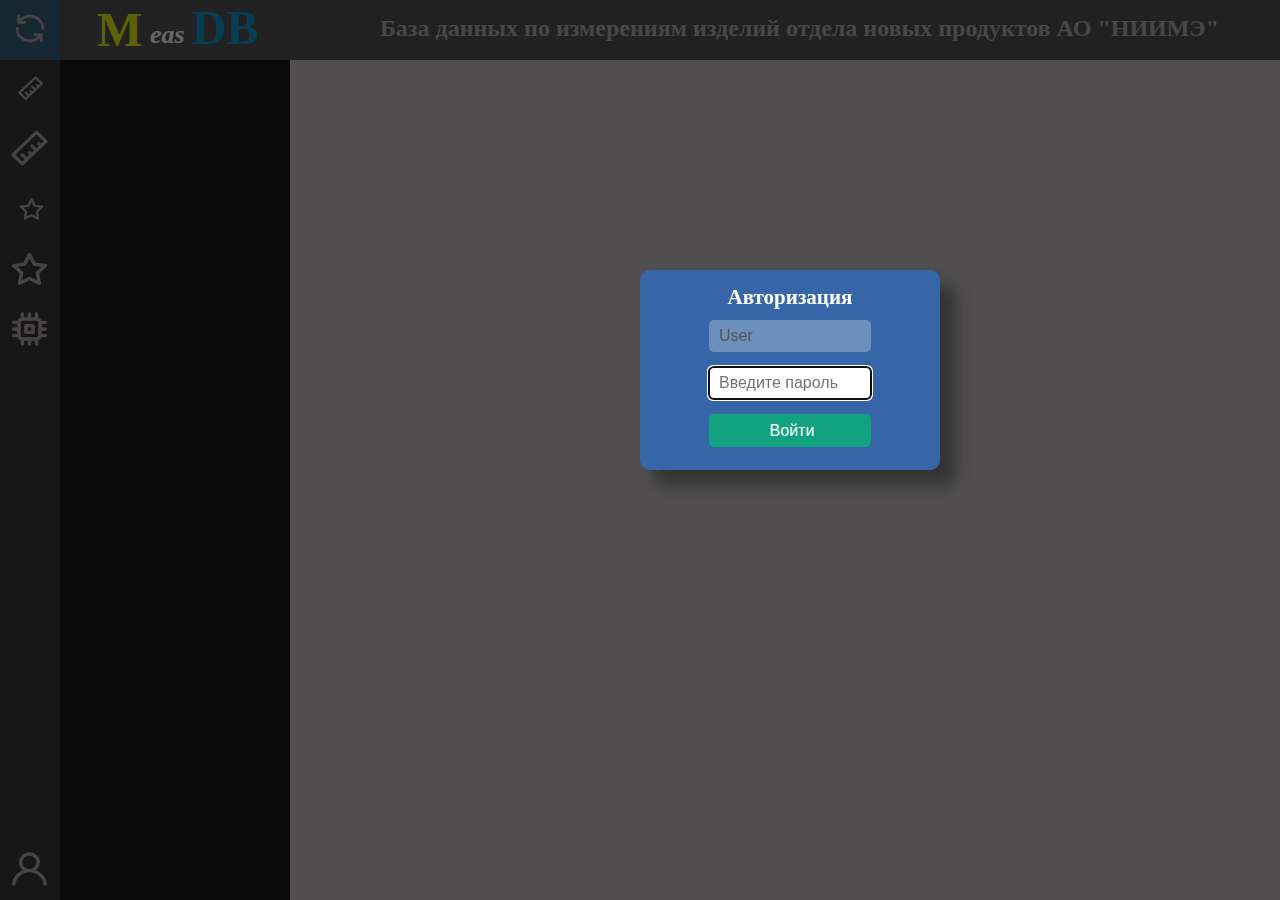
==== index.html @ b217671c "first commit" ====
<!DOCTYPE html>
<html lang="en">

<head>
    <meta charset="UTF-8">
    <meta name="viewp ort" content="width=device-width, initial-scale=1.0">
    <link rel="stylesheet" href="css/style.css">
    <link rel="stylesheet" href="fonts/fontawesome-free/css/all.min.css">
    <!-- <script src="js/jquery-3.5.1.min.js"></script> -->
    <title>MeasDB</title>
</head>

<body>
    <div class="Header_Panel">
        <span class="Logo1">M</span><span class="Logo2">eas</span><span class="Logo3">DB</span>
        <span class="hh">База данных по измерениям изделий отдела новых продуктов АО "НИИМЭ"</span>
        <span>
            <div class="Seach_box">введите строку<i class="fas fa-search search_icon"></i></div>
        </span>
        <i class="fas fa-phone-alt hh hh1"></i>
        <span class="hh hh1">&nbsp;&nbsp;&nbsp;&nbsp;&nbsp;+7(499) 219-70-66</span>
    </div>

    <div class="Menu_Panel">
        <button class="update_btn" onclick="Update_Btn_Click()" title="Обновить">
            <svg width="32" height="29" viewBox="2 0 30 29" xmlns="http://www.w3.org/2000/svg">
                <path
                    d="M26.285 19.3263H19.7656C19.384 19.3263 19.0179 19.4711 18.748 19.729C18.4781 19.9868 18.3265 20.3366 18.3265 20.7013C18.3265 21.0659 18.4781 21.4157 18.748 21.6735C19.0179 21.9314 19.384 22.0763 19.7656 22.0763H23.2196C21.6321 23.6613 19.5849 24.7566 17.3409 25.2214C15.0969 25.6863 12.7587 25.4995 10.6268 24.685C8.49476 23.8705 6.66636 22.4655 5.37649 20.6506C4.08661 18.8357 3.39419 16.6938 3.38818 14.5C3.38818 14.1353 3.23655 13.7856 2.96666 13.5277C2.69677 13.2699 2.33072 13.125 1.94903 13.125C1.56735 13.125 1.2013 13.2699 0.931403 13.5277C0.661511 13.7856 0.509888 14.1353 0.509888 14.5C0.517496 17.1851 1.34779 19.8093 2.8983 22.0488C4.44881 24.2883 6.65167 26.045 9.23505 27.1022C11.8184 28.1594 14.6692 28.4707 17.4357 27.9979C20.2021 27.525 22.7631 26.2886 24.8026 24.4413V26.875C24.8026 27.2397 24.9543 27.5894 25.2242 27.8473C25.4941 28.1051 25.8601 28.25 26.2418 28.25C26.6235 28.25 26.9895 28.1051 27.2594 27.8473C27.5293 27.5894 27.6809 27.2397 27.6809 26.875V20.6875C27.6774 20.3323 27.53 19.9921 27.2698 19.7383C27.0096 19.4846 26.6566 19.3369 26.285 19.3263ZM14.9013 0.75C11.2119 0.760054 7.66746 2.12351 5.00002 4.55875V2.125C5.00002 1.76033 4.84839 1.41059 4.5785 1.15273C4.30861 0.894866 3.94256 0.75 3.56087 0.75C3.17919 0.75 2.81314 0.894866 2.54325 1.15273C2.27335 1.41059 2.12173 1.76033 2.12173 2.125V8.3125C2.12173 8.67717 2.27335 9.02691 2.54325 9.28477C2.81314 9.54264 3.17919 9.6875 3.56087 9.6875H10.037C10.4187 9.6875 10.7848 9.54264 11.0547 9.28477C11.3245 9.02691 11.4762 8.67717 11.4762 8.3125C11.4762 7.94783 11.3245 7.59809 11.0547 7.34023C10.7848 7.08237 10.4187 6.9375 10.037 6.9375H6.58308C8.16968 5.35332 10.2156 4.25831 12.4582 3.79302C14.7009 3.32774 17.0379 3.5134 19.1693 4.32619C21.3007 5.13897 23.1292 6.54179 24.4202 8.35458C25.7111 10.1674 26.4056 12.3074 26.4145 14.5C26.4145 14.8647 26.5661 15.2144 26.836 15.4723C27.1059 15.7301 27.4719 15.875 27.8536 15.875C28.2353 15.875 28.6014 15.7301 28.8713 15.4723C29.1412 15.2144 29.2928 14.8647 29.2928 14.5C29.2928 12.6943 28.9205 10.9063 28.1973 9.2381C27.4741 7.56988 26.414 6.05409 25.0776 4.77728C23.7412 3.50048 22.1547 2.48766 20.4087 1.79666C18.6626 1.10565 16.7912 0.75 14.9013 0.75Z" />
            </svg>
        </button>
        

        <button class="menu_buttons" onclick="Menu_Btn_Click(event, id)" id="Meas_Btn_m" title="Измерения, краткая информация">
            <svg width="28" height="39" viewBox="2 0 41 39" xmlns="http://www.w3.org/2000/svg">
                <path
                    d="M38.1044 11.1904L28.7544 2.20632C28.5986 2.0592 28.4139 1.94281 28.2109 1.86382C28.0078 1.78483 27.7904 1.74479 27.571 1.746C27.1338 1.74775 26.7148 1.91307 26.4044 2.20632L2.73771 24.6666C2.42729 24.964 2.25305 25.3663 2.25305 25.7857C2.25305 26.205 2.42729 26.6073 2.73771 26.9047L12.171 35.8889C12.3268 36.036 12.5115 36.1524 12.7145 36.2313C12.9176 36.3103 13.135 36.3504 13.3544 36.3492C13.7916 36.3474 14.2106 36.1821 14.521 35.8889L19.2377 31.3968L33.3877 17.9206L38.1044 13.4285C38.4148 13.1311 38.589 12.7288 38.589 12.3095C38.589 11.8901 38.4148 11.4878 38.1044 11.1904ZM32.2044 14.5555L31.021 13.4285C30.7088 13.1329 30.2864 12.967 29.846 12.967C29.4057 12.967 28.9833 13.1329 28.671 13.4285C28.5148 13.5761 28.3908 13.7517 28.3062 13.9451C28.2216 14.1385 28.178 14.346 28.178 14.5555C28.178 14.7651 28.2216 14.9725 28.3062 15.166C28.3908 15.3594 28.5148 15.5349 28.671 15.6825L29.8544 16.8095L27.4877 19.0476L23.9544 15.6825C23.6355 15.4225 23.2254 15.2866 22.806 15.302C22.3865 15.3174 21.9886 15.4831 21.6918 15.7657C21.3949 16.0484 21.2211 16.4274 21.2049 16.8269C21.1887 17.2264 21.3313 17.6169 21.6044 17.9206L25.1377 21.2857L22.771 23.5396L21.6044 22.4127C21.2905 22.1138 20.8649 21.9459 20.421 21.9459C19.9772 21.9459 19.5515 22.1138 19.2377 22.4127C18.9239 22.7116 18.7476 23.1169 18.7476 23.5396C18.7476 23.9624 18.9239 24.3677 19.2377 24.6666L20.421 25.7777L18.071 28.0317L14.521 24.6666C14.2088 24.371 13.7864 24.2051 13.346 24.2051C12.9057 24.2051 12.4833 24.371 12.171 24.6666C11.8606 24.964 11.6864 25.3663 11.6864 25.7857C11.6864 26.205 11.8606 26.6073 12.171 26.9047L15.7044 30.2698L13.3544 32.5238L6.27104 25.7777L27.4877 5.5714L34.571 12.3174L32.2044 14.5555Z" />
            </svg>
        </button>

        <button class="menu_buttons" onclick="Menu_Btn_Click(event, id)" id="Meas_Btn" title="Измерения, полная информация">
            <svg width="43" height="39" viewBox="2 0 41 39" xmlns="http://www.w3.org/2000/svg">
                <path
                    d="M38.1044 11.1904L28.7544 2.20632C28.5986 2.0592 28.4139 1.94281 28.2109 1.86382C28.0078 1.78483 27.7904 1.74479 27.571 1.746C27.1338 1.74775 26.7148 1.91307 26.4044 2.20632L2.73771 24.6666C2.42729 24.964 2.25305 25.3663 2.25305 25.7857C2.25305 26.205 2.42729 26.6073 2.73771 26.9047L12.171 35.8889C12.3268 36.036 12.5115 36.1524 12.7145 36.2313C12.9176 36.3103 13.135 36.3504 13.3544 36.3492C13.7916 36.3474 14.2106 36.1821 14.521 35.8889L19.2377 31.3968L33.3877 17.9206L38.1044 13.4285C38.4148 13.1311 38.589 12.7288 38.589 12.3095C38.589 11.8901 38.4148 11.4878 38.1044 11.1904ZM32.2044 14.5555L31.021 13.4285C30.7088 13.1329 30.2864 12.967 29.846 12.967C29.4057 12.967 28.9833 13.1329 28.671 13.4285C28.5148 13.5761 28.3908 13.7517 28.3062 13.9451C28.2216 14.1385 28.178 14.346 28.178 14.5555C28.178 14.7651 28.2216 14.9725 28.3062 15.166C28.3908 15.3594 28.5148 15.5349 28.671 15.6825L29.8544 16.8095L27.4877 19.0476L23.9544 15.6825C23.6355 15.4225 23.2254 15.2866 22.806 15.302C22.3865 15.3174 21.9886 15.4831 21.6918 15.7657C21.3949 16.0484 21.2211 16.4274 21.2049 16.8269C21.1887 17.2264 21.3313 17.6169 21.6044 17.9206L25.1377 21.2857L22.771 23.5396L21.6044 22.4127C21.2905 22.1138 20.8649 21.9459 20.421 21.9459C19.9772 21.9459 19.5515 22.1138 19.2377 22.4127C18.9239 22.7116 18.7476 23.1169 18.7476 23.5396C18.7476 23.9624 18.9239 24.3677 19.2377 24.6666L20.421 25.7777L18.071 28.0317L14.521 24.6666C14.2088 24.371 13.7864 24.2051 13.346 24.2051C12.9057 24.2051 12.4833 24.371 12.171 24.6666C11.8606 24.964 11.6864 25.3663 11.6864 25.7857C11.6864 26.205 11.8606 26.6073 12.171 26.9047L15.7044 30.2698L13.3544 32.5238L6.27104 25.7777L27.4877 5.5714L34.571 12.3174L32.2044 14.5555Z" />
            </svg>
        </button>

        <button class="menu_buttons" onclick="Menu_Btn_Click(event, id)" id="Attest_Btn_m" title="Аттестации, краткая информация">
            <svg width="25" height="32" viewBox="0 0 37 32" xmlns="http://www.w3.org/2000/svg">
                <path
                    d="M36.0176 12.1167C35.9068 11.8118 35.7053 11.5441 35.4375 11.3459C35.1696 11.1477 34.8471 11.0275 34.5088 11L24.5264 9.61669L20.0527 1.00003C19.909 0.718243 19.6847 0.480598 19.4055 0.314317C19.1262 0.148037 18.8033 0.059845 18.4737 0.059845C18.1441 0.059845 17.8212 0.148037 17.542 0.314317C17.2627 0.480598 17.0384 0.718243 16.8948 1.00003L12.4211 9.60003L2.43864 11C2.11394 11.0439 1.80868 11.1733 1.5575 11.3736C1.30631 11.574 1.11927 11.8372 1.01758 12.1334C0.924505 12.4228 0.916152 12.7309 0.993422 13.0245C1.07069 13.3181 1.23067 13.5862 1.45618 13.8L8.70179 20.4667L6.94741 29.9334C6.88478 30.2458 6.91757 30.5688 7.04192 30.8641C7.16627 31.1594 7.37698 31.4148 7.64916 31.6C7.91446 31.7802 8.22736 31.8866 8.55275 31.9072C8.87815 31.9278 9.20315 31.8618 9.49127 31.7167L18.4737 27.2667L27.4211 31.7334C27.6673 31.8653 27.9454 31.9342 28.2281 31.9334C28.5997 31.9346 28.9622 31.8237 29.2632 31.6167C29.5354 31.4315 29.7461 31.1761 29.8704 30.8808C29.9948 30.5855 30.0276 30.2625 29.9649 29.95L28.2106 20.4834L35.4562 13.8167C35.7095 13.6128 35.8967 13.3449 35.9961 13.0439C36.0954 12.743 36.1029 12.4215 36.0176 12.1167ZM25.2281 18.7834C25.0224 18.9724 24.8684 19.2064 24.7797 19.465C24.6911 19.7235 24.6703 19.9988 24.7193 20.2667L25.9825 27.25L19.386 23.9167C19.1322 23.7883 18.849 23.7211 18.5614 23.7211C18.2739 23.7211 17.9907 23.7883 17.7369 23.9167L11.1404 27.25L12.4035 20.2667C12.4526 19.9988 12.4318 19.7235 12.3431 19.465C12.2545 19.2064 12.1005 18.9724 11.8948 18.7834L6.63162 13.7834L14.0176 12.7667C14.3018 12.7291 14.572 12.6259 14.8044 12.4661C15.0369 12.3063 15.2245 12.0948 15.3509 11.85L18.4737 5.50003L21.772 11.8667C21.8984 12.1114 22.086 12.323 22.3185 12.4828C22.5509 12.6426 22.8211 12.7458 23.1053 12.7834L30.4913 13.8L25.2281 18.7834Z" />
            </svg>
        </button>

        <button class="menu_buttons" onclick="Menu_Btn_Click(event, id)" id="Attest_Btn" title="Аттестации, полная информация">
            <svg width="39" height="32" viewBox="2 0 37 32" xmlns="http://www.w3.org/2000/svg">
                <path
                    d="M36.0176 12.1167C35.9068 11.8118 35.7053 11.5441 35.4375 11.3459C35.1696 11.1477 34.8471 11.0275 34.5088 11L24.5264 9.61669L20.0527 1.00003C19.909 0.718243 19.6847 0.480598 19.4055 0.314317C19.1262 0.148037 18.8033 0.059845 18.4737 0.059845C18.1441 0.059845 17.8212 0.148037 17.542 0.314317C17.2627 0.480598 17.0384 0.718243 16.8948 1.00003L12.4211 9.60003L2.43864 11C2.11394 11.0439 1.80868 11.1733 1.5575 11.3736C1.30631 11.574 1.11927 11.8372 1.01758 12.1334C0.924505 12.4228 0.916152 12.7309 0.993422 13.0245C1.07069 13.3181 1.23067 13.5862 1.45618 13.8L8.70179 20.4667L6.94741 29.9334C6.88478 30.2458 6.91757 30.5688 7.04192 30.8641C7.16627 31.1594 7.37698 31.4148 7.64916 31.6C7.91446 31.7802 8.22736 31.8866 8.55275 31.9072C8.87815 31.9278 9.20315 31.8618 9.49127 31.7167L18.4737 27.2667L27.4211 31.7334C27.6673 31.8653 27.9454 31.9342 28.2281 31.9334C28.5997 31.9346 28.9622 31.8237 29.2632 31.6167C29.5354 31.4315 29.7461 31.1761 29.8704 30.8808C29.9948 30.5855 30.0276 30.2625 29.9649 29.95L28.2106 20.4834L35.4562 13.8167C35.7095 13.6128 35.8967 13.3449 35.9961 13.0439C36.0954 12.743 36.1029 12.4215 36.0176 12.1167ZM25.2281 18.7834C25.0224 18.9724 24.8684 19.2064 24.7797 19.465C24.6911 19.7235 24.6703 19.9988 24.7193 20.2667L25.9825 27.25L19.386 23.9167C19.1322 23.7883 18.849 23.7211 18.5614 23.7211C18.2739 23.7211 17.9907 23.7883 17.7369 23.9167L11.1404 27.25L12.4035 20.2667C12.4526 19.9988 12.4318 19.7235 12.3431 19.465C12.2545 19.2064 12.1005 18.9724 11.8948 18.7834L6.63162 13.7834L14.0176 12.7667C14.3018 12.7291 14.572 12.6259 14.8044 12.4661C15.0369 12.3063 15.2245 12.0948 15.3509 11.85L18.4737 5.50003L21.772 11.8667C21.8984 12.1114 22.086 12.323 22.3185 12.4828C22.5509 12.6426 22.8211 12.7458 23.1053 12.7834L30.4913 13.8L25.2281 18.7834Z" />
            </svg>
        </button>

        <button class="menu_buttons" onclick="Menu_Btn_Click(event, id)" id="ETT_Btn" title="Платы ЭТТ">
            <svg width="45" height="40" viewBox="2 0 43 40" xmlns="http://www.w3.org/2000/svg">
                <path
                    d="M24.9825 15H17.965C17.4997 15 17.0534 15.1756 16.7244 15.4881C16.3954 15.8007 16.2106 16.2246 16.2106 16.6666V23.3333C16.2106 23.7753 16.3954 24.1993 16.7244 24.5118C17.0534 24.8244 17.4997 25 17.965 25H24.9825C25.4478 25 25.894 24.8244 26.223 24.5118C26.5521 24.1993 26.7369 23.7753 26.7369 23.3333V16.6666C26.7369 16.2246 26.5521 15.8007 26.223 15.4881C25.894 15.1756 25.4478 15 24.9825 15ZM23.2281 21.6666H19.7193V18.3333H23.2281V21.6666ZM37.2632 21.6666C37.7285 21.6666 38.1747 21.4911 38.5037 21.1785C38.8328 20.8659 39.0176 20.442 39.0176 20C39.0176 19.558 38.8328 19.134 38.5037 18.8215C38.1747 18.5089 37.7285 18.3333 37.2632 18.3333H33.7544V15H37.2632C37.7285 15 38.1747 14.8244 38.5037 14.5118C38.8328 14.1993 39.0176 13.7753 39.0176 13.3333C39.0176 12.8913 38.8328 12.4674 38.5037 12.1548C38.1747 11.8422 37.7285 11.6666 37.2632 11.6666H33.4386C33.1767 10.9677 32.7542 10.3328 32.202 9.80815C31.6497 9.28349 30.9814 8.88218 30.2457 8.63331V4.99998C30.2457 4.55795 30.0608 4.13403 29.7318 3.82147C29.4028 3.50891 28.9566 3.33331 28.4913 3.33331C28.026 3.33331 27.5797 3.50891 27.2507 3.82147C26.9217 4.13403 26.7369 4.55795 26.7369 4.99998V8.33331H23.2281V4.99998C23.2281 4.55795 23.0433 4.13403 22.7143 3.82147C22.3853 3.50891 21.939 3.33331 21.4737 3.33331C21.0084 3.33331 20.5622 3.50891 20.2332 3.82147C19.9042 4.13403 19.7193 4.55795 19.7193 4.99998V8.33331H16.2106V4.99998C16.2106 4.55795 16.0257 4.13403 15.6967 3.82147C15.3677 3.50891 14.9215 3.33331 14.4562 3.33331C13.9909 3.33331 13.5447 3.50891 13.2156 3.82147C12.8866 4.13403 12.7018 4.55795 12.7018 4.99998V8.63331C11.966 8.88218 11.2978 9.28349 10.7455 9.80815C10.1932 10.3328 9.77078 10.9677 9.50882 11.6666H5.68426C5.21896 11.6666 4.77273 11.8422 4.44372 12.1548C4.11471 12.4674 3.92987 12.8913 3.92987 13.3333C3.92987 13.7753 4.11471 14.1993 4.44372 14.5118C4.77273 14.8244 5.21896 15 5.68426 15H9.19303V18.3333H5.68426C5.21896 18.3333 4.77273 18.5089 4.44372 18.8215C4.11471 19.134 3.92987 19.558 3.92987 20C3.92987 20.442 4.11471 20.8659 4.44372 21.1785C4.77273 21.4911 5.21896 21.6666 5.68426 21.6666H9.19303V25H5.68426C5.21896 25 4.77273 25.1756 4.44372 25.4881C4.11471 25.8007 3.92987 26.2246 3.92987 26.6666C3.92987 27.1087 4.11471 27.5326 4.44372 27.8452C4.77273 28.1577 5.21896 28.3333 5.68426 28.3333H9.50882C9.77078 29.0323 10.1932 29.6672 10.7455 30.1918C11.2978 30.7165 11.966 31.1178 12.7018 31.3666V35C12.7018 35.442 12.8866 35.8659 13.2156 36.1785C13.5447 36.4911 13.9909 36.6666 14.4562 36.6666C14.9215 36.6666 15.3677 36.4911 15.6967 36.1785C16.0257 35.8659 16.2106 35.442 16.2106 35V31.6666H19.7193V35C19.7193 35.442 19.9042 35.8659 20.2332 36.1785C20.5622 36.4911 21.0084 36.6666 21.4737 36.6666C21.939 36.6666 22.3853 36.4911 22.7143 36.1785C23.0433 35.8659 23.2281 35.442 23.2281 35V31.6666H26.7369V35C26.7369 35.442 26.9217 35.8659 27.2507 36.1785C27.5797 36.4911 28.026 36.6666 28.4913 36.6666C28.9566 36.6666 29.4028 36.4911 29.7318 36.1785C30.0608 35.8659 30.2457 35.442 30.2457 35V31.3666C30.9814 31.1178 31.6497 30.7165 32.202 30.1918C32.7542 29.6672 33.1767 29.0323 33.4386 28.3333H37.2632C37.7285 28.3333 38.1747 28.1577 38.5037 27.8452C38.8328 27.5326 39.0176 27.1087 39.0176 26.6666C39.0176 26.2246 38.8328 25.8007 38.5037 25.4881C38.1747 25.1756 37.7285 25 37.2632 25H33.7544V21.6666H37.2632ZM30.2457 26.6666C30.2457 27.1087 30.0608 27.5326 29.7318 27.8452C29.4028 28.1577 28.9566 28.3333 28.4913 28.3333H14.4562C13.9909 28.3333 13.5447 28.1577 13.2156 27.8452C12.8866 27.5326 12.7018 27.1087 12.7018 26.6666V13.3333C12.7018 12.8913 12.8866 12.4674 13.2156 12.1548C13.5447 11.8422 13.9909 11.6666 14.4562 11.6666H28.4913C28.9566 11.6666 29.4028 11.8422 29.7318 12.1548C30.0608 12.4674 30.2457 12.8913 30.2457 13.3333V26.6666Z" />
            </svg>
        </button>


        <button class="login_btn" onclick="Login_Btn_Click()" title="Войти с паролем">
            <svg width="45" height="40" viewBox="2 0 43 40" xmlns="http://www.w3.org/2000/svg">
                <path
                    d="M27.9298 21.1833C29.6498 19.8977 30.9052 18.1349 31.5214 16.1399C32.1377 14.1449 32.084 12.0171 31.368 10.0524C30.652 8.08777 29.3092 6.38397 27.5264 5.17808C25.7436 3.97218 23.6095 3.32416 21.421 3.32416C19.2325 3.32416 17.0984 3.97218 15.3156 5.17808C13.5328 6.38397 12.19 8.08777 11.474 10.0524C10.758 12.0171 10.7044 14.1449 11.3206 16.1399C11.9368 18.1349 13.1923 19.8977 14.9122 21.1833C11.965 22.3051 9.39345 24.1656 7.4717 26.5665C5.54996 28.9675 4.35007 31.8188 3.99996 34.8166C3.97462 35.0355 3.9949 35.257 4.05966 35.4684C4.12441 35.6798 4.23236 35.8771 4.37735 36.0489C4.67017 36.3958 5.09607 36.618 5.56137 36.6666C6.02666 36.7153 6.49323 36.5863 6.85843 36.3081C7.22363 36.0299 7.45755 35.6253 7.50873 35.1833C7.89397 31.9253 9.52924 28.9163 12.1021 26.7313C14.675 24.5463 18.005 23.3384 21.4561 23.3384C24.9072 23.3384 28.2372 24.5463 30.8101 26.7313C33.383 28.9163 35.0182 31.9253 35.4035 35.1833C35.4512 35.5928 35.6569 35.9711 35.9809 36.245C36.3048 36.5189 36.7241 36.6691 37.1579 36.6666H37.3508C37.8107 36.6164 38.2311 36.3955 38.5202 36.0521C38.8094 35.7087 38.944 35.2706 38.8947 34.8333C38.5429 31.827 37.3366 28.9683 35.405 26.5637C33.4733 24.159 30.8893 22.2991 27.9298 21.1833ZM21.421 20C20.0331 20 18.6763 19.609 17.5223 18.8764C16.3682 18.1439 15.4688 17.1027 14.9376 15.8845C14.4065 14.6664 14.2675 13.3259 14.5383 12.0327C14.8091 10.7395 15.4774 9.55162 16.4589 8.61927C17.4403 7.68692 18.6907 7.05198 20.052 6.79475C21.4132 6.53751 22.8242 6.66954 24.1065 7.17412C25.3888 7.6787 26.4848 8.53319 27.2559 9.62952C28.027 10.7258 28.4386 12.0148 28.4386 13.3333C28.4386 15.1014 27.6992 16.7971 26.3832 18.0474C25.0671 19.2976 23.2822 20 21.421 20Z" />
            </svg>
        </button>
    </div>

    <div class="OKR_Panel" id="OKR_Pan"></div> 

    <div class="Table_div" id="Table_div1"></div>    
    
<!-- //////////////////////// * Форма регистрации * ////////////////////////// -->
    
    <div id="Gray_background" onclick="Background_Click()"></div> <!-- Для затемнения фона при вызове формы регистрации -->

    <div class="login_form" id="log_form">
        <form action="" onsubmit="return false">
            <label for="username">Авторизация</label>
            <div>
                <input id="username" type="text" name="Name" placeholder="User" value="User" disabled>
            </div>
            <div>                  
                <input id="password" type="password" name="Password" placeholder="Введите пароль" autofocus required="">
            </div>
            <div>
                <input id="submit" type="submit" onclick="Submit_Click()" value="Войти">
            </div>
        </form>
    </div>

<!-- ////////////////////////////////////////////////////////////////////////// -->    

    <script src="js/script.js"></script>
</body>

</html>
---- css/style.css ----
@font-face {
    font-family: 'Roboto1';
    src: url('../fonts/Roboto/Roboto.woff2') format('woff2'),
         url('../fonts/Roboto/Roboto.woff')  format('woff');	
    font-weight: normal;
    font-style: normal;         
}
@font-face {
    font-family: 'Roboto1';
    src: url('../fonts/Roboto/Robotobold.woff2') format('woff2'),
         url('../fonts/Roboto/Robotobold.woff')  format('woff');
    font-weight: bold;     
    font-style: normal;
}
@font-face {
    font-family: 'Magneto1';
    src: url('../fonts/Magneto/MagnetoBold.woff2') format('woff2'),
         url('../fonts/Magneto/MagnetoBold.woff')  format('woff'),
         url('../fonts/Magneto/MagnetoBold.ttf')  format('truetype');
    font-weight: bold;     
    font-style: normal;
}

body {
    font-family: Roboto1;
    font-weight: bold;
    /* font-style: italic; */
    background-color: #C6C1C1;
}

/* Верхняя панель */
.Header_Panel {
    position: absolute;
    left: 0px;
    top: 0px;
    width: 100%;
    height: 60px;
    font-family: Roboto1;
    font-weight: bold;
    background-color:#505050;    
}
.Logo1 {
    position: absolute;
    top: 2px;
    left: 97px;
    font-family: Magneto1;
    font-weight: bold;
    font-size: 48px;
    color: #dcf30c;
}
.Logo2 {
    position: absolute;
    top: 20px;
    left: 150px;
    font-style: italic;
    font-size: 26px;
    color: #ffffff;
}
.Logo3 {
    position: absolute;
    top: 0px;
    left: 192px;
    font-size: 48px;
    color: #1393ce;
}
.hh {
    position: absolute;
    left: 380px;
    top: 15px;
    font-size: 24px; 
    color: #B5ACAC; 
}
.hh1 {
    top: 20px;
    left: 1680px;
    font-size: 18px;
}
.Seach_box {
    box-sizing: border-box;
    position: absolute;
    left: 1350px;
    top: 15px;
    width: 250px;
    height: 30px;
    font-weight: normal;
    font-style: italic;
    font-size: 16px;        
    color: #777777;
    background-color: #B5ACAC;
    border: 5px;
    border-color: #0C0C0C;
    border-radius: 20px;
    padding: 5px 0 0 12px;
}
.search_icon {
    position: absolute;
    right: 10px;
    font-size: 18px;
}

/* Левая панель меню */
.Menu_Panel {
    position: absolute;
    left: 0px;
    top: 0px;
    width: 60px;
    /* height: 975px; */
    height: 100%;
    background-color:#353535;
}

.menu_buttons {
    position: relative;
    left: 0px;
    top: 60px;
    width: 60px;
    height: 60px;
    border-width: 0px;
    padding: 0px;
    background-color: #353535;
    fill:#aea6a8;
    /* transition: all 0.3s;*/
    padding-left: 3px;   
}
.menu_buttons:hover {
    fill:white;    
}
.menu_buttons:active {       
    outline: none;
}
.menu_buttons:focus {       
    outline: none;    
}
.menu_buttons.active {    
    fill:white;    
    border-left: 3px solid white;
    padding-left: 0px;    
}
.menu_buttons::-moz-focus-inner {
    border: 0;
}

.update_btn {
    position: absolute;
    left: 0px;
    top: 0px;
    width: 60px;
    height: 60px;
    border-width: 0px;
    padding: 0px;
    background-color: #375F7B;
    fill:#aea6a8;
    /* transition: all 0.3s;*/
    padding-left: 3px;
      
}
.update_btn:hover {
    fill:white;     
}
.update_btn:active {    
    background-color: rgb(134, 64, 64);    
    outline: none;
}
.update_btn:focus {
    outline: none;
}
.update_btn::-moz-focus-inner {
    border: 0;
}

.login_btn {
    position: absolute;
    left: 0px;
    bottom: 0px;
    width: 60px;
    height: 60px;
    border-width: 0px;
    padding: 0px;
    background-color: #353535;
    fill:#aea6a8;
    /* transition: all 0.3s;*/
    padding-left: 3px;
}
.login_btn:hover {
    fill:white;     
}
.login_btn:active {        
    outline: none;
}
.login_btn:focus {        
    outline: none;
}
.login_btn::-moz-focus-inner {
    border: 0;
}

.OKR_Panel {
    position: absolute;
    left: 60px;
    top: 60px;
    width: 230px;
    /* height: 915px; */
    height: calc(100% - 3.75rem);
    background-color:#181414;    
}
.OKR_buttons {    
    position: absolute;
    left: 0px;
    top: 0px;
    width: 230px;
    height: 30px;
    border-width: 0px;
    padding-left: 10px;
    font-family: Roboto1;
    font-weight: bold;
    font-size: 18px;
    text-align: left;
    color: #aea6a8;
    background-color:#181414;
}
.OKR_buttons:hover {
    color: white;
}
.OKR_buttons:active {
    outline: none;
}
.OKR_buttons:focus {
    outline: none;    
}
.OKR_buttons::-moz-focus-inner {
    border: 0;
}    
.OKR_buttons.active {
    color: white;
    background-color:#328E89;        
}
/* **************************** */

/* Таблица */
.Table_div {
    position: absolute;
    left: 290px;
    top: 60px;
    max-height: calc(100vh - 3.8rem);
    overflow-y: auto;
}
table thead,
table tbody {
    font-family: Roboto1;
    font-weight: normal;
    font-size: 15px;
    color: #000000;
}
table th, td {
    /* border: 0px solid #909090; */
    padding: 2px 7px 2px 7px;
}
table th {
    -moz-user-select: none;
    -khtml-user-select: none;
    -webkit-user-select: none;
    user-select: none;
    cursor: pointer;
    height: 50px;
    font-size: 17px;
    background:#909090;
}
.Cell_Chip td {
    background: #ffe5c3;
}
.Cell_Wafer td {
    background: #dfe3ff;
}
.Cell_ETT:nth-child(odd) {
    background: #C6C1C1;
}
.Cell_ETT:nth-child(even) {
    background: #beb2b2;
}
.Bold {
    font-weight: bold;
}
.Green {
    color: #0d8d58;
    font-weight: bold;
}
.Italic {
    color: #0a2e90;
    font-size: 14px;
    /* font-style: italic; */
} 

/* **************************** */

/* Окно авторизации */
.login_form {
    position: absolute;
    left: 50%;
    top: 30%;
    width: 300px;
    height: 185px;
    border-radius: 10px;
    background: rgb(51, 105, 177, 0.9);
    text-align: center;
    padding-top: 15px;
    font-family: Roboto1;
    font-size: 21px;
    color: white;
    box-shadow: 15px 15px 15px #333;
}
input[type="text"], 
input[type="password"],
input[type="submit"] {
    width: 150px;
    height: 30px;
    margin-top: 10px;
    margin-bottom: 5px;
    border-radius: 5px;
    padding-left: 10px;
    border-width: 0px;    
    font-size: 16px;
}
#submit {
    width: 162px;
    height: 33px;
    color: white;   
    background: #11a37f;    
}
#Gray_background {
    background-color: rgb(1, 1, 1, 0.6);
    position: fixed;
    left: 0;
    right: 0;
    top: 0;
    bottom: 0;
}
/* **************************** */
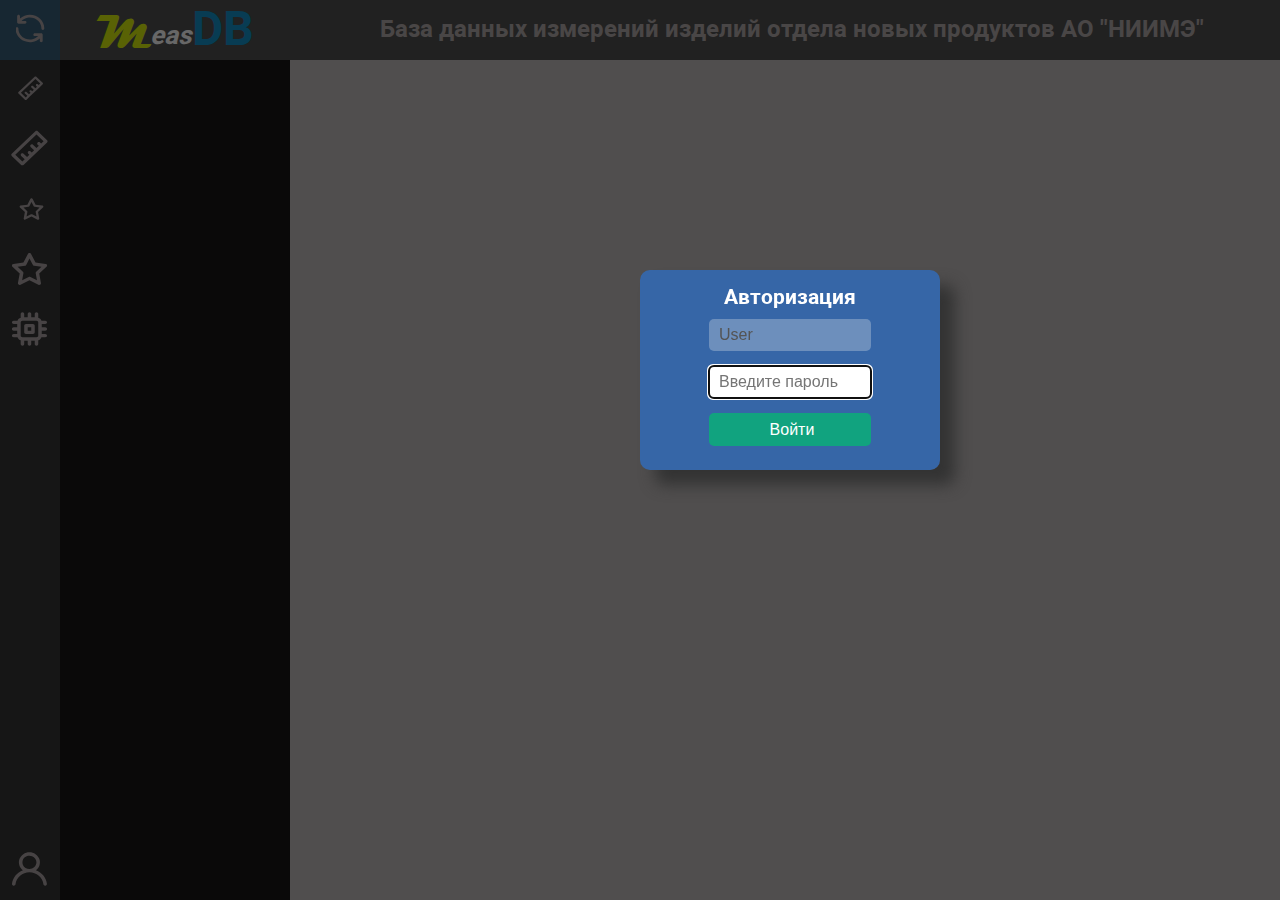
==== commit e8605982: "Change header" ====
--- a/index.html
+++ b/index.html
@@ -13,7 +13,7 @@
 <body>
     <div class="Header_Panel">
         <span class="Logo1">M</span><span class="Logo2">eas</span><span class="Logo3">DB</span>
-        <span class="hh">База данных по измерениям изделий отдела новых продуктов АО "НИИМЭ"</span>
+        <span class="hh">База данных измерений изделий отдела новых продуктов АО "НИИМЭ"</span>
         <span>
             <div class="Seach_box">введите строку<i class="fas fa-search search_icon"></i></div>
         </span>
--- a/fonts/fontawesome-free/css/all.min.css
+++ b/fonts/fontawesome-free/css/all.min.css
@@ -0,0 +1,5 @@
+/*!
+ * Font Awesome Free 5.13.0 by @fontawesome - https://fontawesome.com
+ * License - https://fontawesome.com/license/free (Icons: CC BY 4.0, Fonts: SIL OFL 1.1, Code: MIT License)
+ */
+.fa,.fab,.fad,.fal,.far,.fas{-moz-osx-font-smoothing:grayscale;-webkit-font-smoothing:antialiased;display:inline-block;font-style:normal;font-variant:normal;text-rendering:auto;line-height:1}.fa-lg{font-size:1.33333em;line-height:.75em;vertical-align:-.0667em}.fa-xs{font-size:.75em}.fa-sm{font-size:.875em}.fa-1x{font-size:1em}.fa-2x{font-size:2em}.fa-3x{font-size:3em}.fa-4x{font-size:4em}.fa-5x{font-size:5em}.fa-6x{font-size:6em}.fa-7x{font-size:7em}.fa-8x{font-size:8em}.fa-9x{font-size:9em}.fa-10x{font-size:10em}.fa-fw{text-align:center;width:1.25em}.fa-ul{list-style-type:none;margin-left:2.5em;padding-left:0}.fa-ul>li{position:relative}.fa-li{left:-2em;position:absolute;text-align:center;width:2em;line-height:inherit}.fa-border{border:.08em solid #eee;border-radius:.1em;padding:.2em .25em .15em}.fa-pull-left{float:left}.fa-pull-right{float:right}.fa.fa-pull-left,.fab.fa-pull-left,.fal.fa-pull-left,.far.fa-pull-left,.fas.fa-pull-left{margin-right:.3em}.fa.fa-pull-right,.fab.fa-pull-right,.fal.fa-pull-right,.far.fa-pull-right,.fas.fa-pull-right{margin-left:.3em}.fa-spin{-webkit-animation:fa-spin 2s linear infinite;animation:fa-spin 2s linear infinite}.fa-pulse{-webkit-animation:fa-spin 1s steps(8) infinite;animation:fa-spin 1s steps(8) infinite}@-webkit-keyframes fa-spin{0%{-webkit-transform:rotate(0deg);transform:rotate(0deg)}to{-webkit-transform:rotate(1turn);transform:rotate(1turn)}}@keyframes fa-spin{0%{-webkit-transform:rotate(0deg);transform:rotate(0deg)}to{-webkit-transform:rotate(1turn);transform:rotate(1turn)}}.fa-rotate-90{-ms-filter:"progid:DXImageTransform.Microsoft.BasicImage(rotation=1)";-webkit-transform:rotate(90deg);transform:rotate(90deg)}.fa-rotate-180{-ms-filter:"progid:DXImageTransform.Microsoft.BasicImage(rotation=2)";-webkit-transform:rotate(180deg);transform:rotate(180deg)}.fa-rotate-270{-ms-filter:"progid:DXImageTransform.Microsoft.BasicImage(rotation=3)";-webkit-transform:rotate(270deg);transform:rotate(270deg)}.fa-flip-horizontal{-ms-filter:"progid:DXImageTransform.Microsoft.BasicImage(rotation=0, mirror=1)";-webkit-transform:scaleX(-1);transform:scaleX(-1)}.fa-flip-vertical{-webkit-transform:scaleY(-1);transform:scaleY(-1)}.fa-flip-both,.fa-flip-horizontal.fa-flip-vertical,.fa-flip-vertical{-ms-filter:"progid:DXImageTransform.Microsoft.BasicImage(rotation=2, mirror=1)"}.fa-flip-both,.fa-flip-horizontal.fa-flip-vertical{-webkit-transform:scale(-1);transform:scale(-1)}:root .fa-flip-both,:root .fa-flip-horizontal,:root .fa-flip-vertical,:root .fa-rotate-90,:root .fa-rotate-180,:root .fa-rotate-270{-webkit-filter:none;filter:none}.fa-stack{display:inline-block;height:2em;line-height:2em;position:relative;vertical-align:middle;width:2.5em}.fa-stack-1x,.fa-stack-2x{left:0;position:absolute;text-align:center;width:100%}.fa-stack-1x{line-height:inherit}.fa-stack-2x{font-size:2em}.fa-inverse{color:#fff}.fa-500px:before{content:"\f26e"}.fa-accessible-icon:before{content:"\f368"}.fa-accusoft:before{content:"\f369"}.fa-acquisitions-incorporated:before{content:"\f6af"}.fa-ad:before{content:"\f641"}.fa-address-book:before{content:"\f2b9"}.fa-address-card:before{content:"\f2bb"}.fa-adjust:before{content:"\f042"}.fa-adn:before{content:"\f170"}.fa-adobe:before{content:"\f778"}.fa-adversal:before{content:"\f36a"}.fa-affiliatetheme:before{content:"\f36b"}.fa-air-freshener:before{content:"\f5d0"}.fa-airbnb:before{content:"\f834"}.fa-algolia:before{content:"\f36c"}.fa-align-center:before{content:"\f037"}.fa-align-justify:before{content:"\f039"}.fa-align-left:before{content:"\f036"}.fa-align-right:before{content:"\f038"}.fa-alipay:before{content:"\f642"}.fa-allergies:before{content:"\f461"}.fa-amazon:before{content:"\f270"}.fa-amazon-pay:before{content:"\f42c"}.fa-ambulance:before{content:"\f0f9"}.fa-american-sign-language-interpreting:before{content:"\f2a3"}.fa-amilia:before{content:"\f36d"}.fa-anchor:before{content:"\f13d"}.fa-android:before{content:"\f17b"}.fa-angellist:before{content:"\f209"}.fa-angle-double-down:before{content:"\f103"}.fa-angle-double-left:before{content:"\f100"}.fa-angle-double-right:before{content:"\f101"}.fa-angle-double-up:before{content:"\f102"}.fa-angle-down:before{content:"\f107"}.fa-angle-left:before{content:"\f104"}.fa-angle-right:before{content:"\f105"}.fa-angle-up:before{content:"\f106"}.fa-angry:before{content:"\f556"}.fa-angrycreative:before{content:"\f36e"}.fa-angular:before{content:"\f420"}.fa-ankh:before{content:"\f644"}.fa-app-store:before{content:"\f36f"}.fa-app-store-ios:before{content:"\f370"}.fa-apper:before{content:"\f371"}.fa-apple:before{content:"\f179"}.fa-apple-alt:before{content:"\f5d1"}.fa-apple-pay:before{content:"\f415"}.fa-archive:before{content:"\f187"}.fa-archway:before{content:"\f557"}.fa-arrow-alt-circle-down:before{content:"\f358"}.fa-arrow-alt-circle-left:before{content:"\f359"}.fa-arrow-alt-circle-right:before{content:"\f35a"}.fa-arrow-alt-circle-up:before{content:"\f35b"}.fa-arrow-circle-down:before{content:"\f0ab"}.fa-arrow-circle-left:before{content:"\f0a8"}.fa-arrow-circle-right:before{content:"\f0a9"}.fa-arrow-circle-up:before{content:"\f0aa"}.fa-arrow-down:before{content:"\f063"}.fa-arrow-left:before{content:"\f060"}.fa-arrow-right:before{content:"\f061"}.fa-arrow-up:before{content:"\f062"}.fa-arrows-alt:before{content:"\f0b2"}.fa-arrows-alt-h:before{content:"\f337"}.fa-arrows-alt-v:before{content:"\f338"}.fa-artstation:before{content:"\f77a"}.fa-assistive-listening-systems:before{content:"\f2a2"}.fa-asterisk:before{content:"\f069"}.fa-asymmetrik:before{content:"\f372"}.fa-at:before{content:"\f1fa"}.fa-atlas:before{content:"\f558"}.fa-atlassian:before{content:"\f77b"}.fa-atom:before{content:"\f5d2"}.fa-audible:before{content:"\f373"}.fa-audio-description:before{content:"\f29e"}.fa-autoprefixer:before{content:"\f41c"}.fa-avianex:before{content:"\f374"}.fa-aviato:before{content:"\f421"}.fa-award:before{content:"\f559"}.fa-aws:before{content:"\f375"}.fa-baby:before{content:"\f77c"}.fa-baby-carriage:before{content:"\f77d"}.fa-backspace:before{content:"\f55a"}.fa-backward:before{content:"\f04a"}.fa-bacon:before{content:"\f7e5"}.fa-bahai:before{content:"\f666"}.fa-balance-scale:before{content:"\f24e"}.fa-balance-scale-left:before{content:"\f515"}.fa-balance-scale-right:before{content:"\f516"}.fa-ban:before{content:"\f05e"}.fa-band-aid:before{content:"\f462"}.fa-bandcamp:before{content:"\f2d5"}.fa-barcode:before{content:"\f02a"}.fa-bars:before{content:"\f0c9"}.fa-baseball-ball:before{content:"\f433"}.fa-basketball-ball:before{content:"\f434"}.fa-bath:before{content:"\f2cd"}.fa-battery-empty:before{content:"\f244"}.fa-battery-full:before{content:"\f240"}.fa-battery-half:before{content:"\f242"}.fa-battery-quarter:before{content:"\f243"}.fa-battery-three-quarters:before{content:"\f241"}.fa-battle-net:before{content:"\f835"}.fa-bed:before{content:"\f236"}.fa-beer:before{content:"\f0fc"}.fa-behance:before{content:"\f1b4"}.fa-behance-square:before{content:"\f1b5"}.fa-bell:before{content:"\f0f3"}.fa-bell-slash:before{content:"\f1f6"}.fa-bezier-curve:before{content:"\f55b"}.fa-bible:before{content:"\f647"}.fa-bicycle:before{content:"\f206"}.fa-biking:before{content:"\f84a"}.fa-bimobject:before{content:"\f378"}.fa-binoculars:before{content:"\f1e5"}.fa-biohazard:before{content:"\f780"}.fa-birthday-cake:before{content:"\f1fd"}.fa-bitbucket:before{content:"\f171"}.fa-bitcoin:before{content:"\f379"}.fa-bity:before{content:"\f37a"}.fa-black-tie:before{content:"\f27e"}.fa-blackberry:before{content:"\f37b"}.fa-blender:before{content:"\f517"}.fa-blender-phone:before{content:"\f6b6"}.fa-blind:before{content:"\f29d"}.fa-blog:before{content:"\f781"}.fa-blogger:before{content:"\f37c"}.fa-blogger-b:before{content:"\f37d"}.fa-bluetooth:before{content:"\f293"}.fa-bluetooth-b:before{content:"\f294"}.fa-bold:before{content:"\f032"}.fa-bolt:before{content:"\f0e7"}.fa-bomb:before{content:"\f1e2"}.fa-bone:before{content:"\f5d7"}.fa-bong:before{content:"\f55c"}.fa-book:before{content:"\f02d"}.fa-book-dead:before{content:"\f6b7"}.fa-book-medical:before{content:"\f7e6"}.fa-book-open:before{content:"\f518"}.fa-book-reader:before{content:"\f5da"}.fa-bookmark:before{content:"\f02e"}.fa-bootstrap:before{content:"\f836"}.fa-border-all:before{content:"\f84c"}.fa-border-none:before{content:"\f850"}.fa-border-style:before{content:"\f853"}.fa-bowling-ball:before{content:"\f436"}.fa-box:before{content:"\f466"}.fa-box-open:before{content:"\f49e"}.fa-box-tissue:before{content:"\f95b"}.fa-boxes:before{content:"\f468"}.fa-braille:before{content:"\f2a1"}.fa-brain:before{content:"\f5dc"}.fa-bread-slice:before{content:"\f7ec"}.fa-briefcase:before{content:"\f0b1"}.fa-briefcase-medical:before{content:"\f469"}.fa-broadcast-tower:before{content:"\f519"}.fa-broom:before{content:"\f51a"}.fa-brush:before{content:"\f55d"}.fa-btc:before{content:"\f15a"}.fa-buffer:before{content:"\f837"}.fa-bug:before{content:"\f188"}.fa-building:before{content:"\f1ad"}.fa-bullhorn:before{content:"\f0a1"}.fa-bullseye:before{content:"\f140"}.fa-burn:before{content:"\f46a"}.fa-buromobelexperte:before{content:"\f37f"}.fa-bus:before{content:"\f207"}.fa-bus-alt:before{content:"\f55e"}.fa-business-time:before{content:"\f64a"}.fa-buy-n-large:before{content:"\f8a6"}.fa-buysellads:before{content:"\f20d"}.fa-calculator:before{content:"\f1ec"}.fa-calendar:before{content:"\f133"}.fa-calendar-alt:before{content:"\f073"}.fa-calendar-check:before{content:"\f274"}.fa-calendar-day:before{content:"\f783"}.fa-calendar-minus:before{content:"\f272"}.fa-calendar-plus:before{content:"\f271"}.fa-calendar-times:before{content:"\f273"}.fa-calendar-week:before{content:"\f784"}.fa-camera:before{content:"\f030"}.fa-camera-retro:before{content:"\f083"}.fa-campground:before{content:"\f6bb"}.fa-canadian-maple-leaf:before{content:"\f785"}.fa-candy-cane:before{content:"\f786"}.fa-cannabis:before{content:"\f55f"}.fa-capsules:before{content:"\f46b"}.fa-car:before{content:"\f1b9"}.fa-car-alt:before{content:"\f5de"}.fa-car-battery:before{content:"\f5df"}.fa-car-crash:before{content:"\f5e1"}.fa-car-side:before{content:"\f5e4"}.fa-caravan:before{content:"\f8ff"}.fa-caret-down:before{content:"\f0d7"}.fa-caret-left:before{content:"\f0d9"}.fa-caret-right:before{content:"\f0da"}.fa-caret-square-down:before{content:"\f150"}.fa-caret-square-left:before{content:"\f191"}.fa-caret-square-right:before{content:"\f152"}.fa-caret-square-up:before{content:"\f151"}.fa-caret-up:before{content:"\f0d8"}.fa-carrot:before{content:"\f787"}.fa-cart-arrow-down:before{content:"\f218"}.fa-cart-plus:before{content:"\f217"}.fa-cash-register:before{content:"\f788"}.fa-cat:before{content:"\f6be"}.fa-cc-amazon-pay:before{content:"\f42d"}.fa-cc-amex:before{content:"\f1f3"}.fa-cc-apple-pay:before{content:"\f416"}.fa-cc-diners-club:before{content:"\f24c"}.fa-cc-discover:before{content:"\f1f2"}.fa-cc-jcb:before{content:"\f24b"}.fa-cc-mastercard:before{content:"\f1f1"}.fa-cc-paypal:before{content:"\f1f4"}.fa-cc-stripe:before{content:"\f1f5"}.fa-cc-visa:before{content:"\f1f0"}.fa-centercode:before{content:"\f380"}.fa-centos:before{content:"\f789"}.fa-certificate:before{content:"\f0a3"}.fa-chair:before{content:"\f6c0"}.fa-chalkboard:before{content:"\f51b"}.fa-chalkboard-teacher:before{content:"\f51c"}.fa-charging-station:before{content:"\f5e7"}.fa-chart-area:before{content:"\f1fe"}.fa-chart-bar:before{content:"\f080"}.fa-chart-line:before{content:"\f201"}.fa-chart-pie:before{content:"\f200"}.fa-check:before{content:"\f00c"}.fa-check-circle:before{content:"\f058"}.fa-check-double:before{content:"\f560"}.fa-check-square:before{content:"\f14a"}.fa-cheese:before{content:"\f7ef"}.fa-chess:before{content:"\f439"}.fa-chess-bishop:before{content:"\f43a"}.fa-chess-board:before{content:"\f43c"}.fa-chess-king:before{content:"\f43f"}.fa-chess-knight:before{content:"\f441"}.fa-chess-pawn:before{content:"\f443"}.fa-chess-queen:before{content:"\f445"}.fa-chess-rook:before{content:"\f447"}.fa-chevron-circle-down:before{content:"\f13a"}.fa-chevron-circle-left:before{content:"\f137"}.fa-chevron-circle-right:before{content:"\f138"}.fa-chevron-circle-up:before{content:"\f139"}.fa-chevron-down:before{content:"\f078"}.fa-chevron-left:before{content:"\f053"}.fa-chevron-right:before{content:"\f054"}.fa-chevron-up:before{content:"\f077"}.fa-child:before{content:"\f1ae"}.fa-chrome:before{content:"\f268"}.fa-chromecast:before{content:"\f838"}.fa-church:before{content:"\f51d"}.fa-circle:before{content:"\f111"}.fa-circle-notch:before{content:"\f1ce"}.fa-city:before{content:"\f64f"}.fa-clinic-medical:before{content:"\f7f2"}.fa-clipboard:before{content:"\f328"}.fa-clipboard-check:before{content:"\f46c"}.fa-clipboard-list:before{content:"\f46d"}.fa-clock:before{content:"\f017"}.fa-clone:before{content:"\f24d"}.fa-closed-captioning:before{content:"\f20a"}.fa-cloud:before{content:"\f0c2"}.fa-cloud-download-alt:before{content:"\f381"}.fa-cloud-meatball:before{content:"\f73b"}.fa-cloud-moon:before{content:"\f6c3"}.fa-cloud-moon-rain:before{content:"\f73c"}.fa-cloud-rain:before{content:"\f73d"}.fa-cloud-showers-heavy:before{content:"\f740"}.fa-cloud-sun:before{content:"\f6c4"}.fa-cloud-sun-rain:before{content:"\f743"}.fa-cloud-upload-alt:before{content:"\f382"}.fa-cloudscale:before{content:"\f383"}.fa-cloudsmith:before{content:"\f384"}.fa-cloudversify:before{content:"\f385"}.fa-cocktail:before{content:"\f561"}.fa-code:before{content:"\f121"}.fa-code-branch:before{content:"\f126"}.fa-codepen:before{content:"\f1cb"}.fa-codiepie:before{content:"\f284"}.fa-coffee:before{content:"\f0f4"}.fa-cog:before{content:"\f013"}.fa-cogs:before{content:"\f085"}.fa-coins:before{content:"\f51e"}.fa-columns:before{content:"\f0db"}.fa-comment:before{content:"\f075"}.fa-comment-alt:before{content:"\f27a"}.fa-comment-dollar:before{content:"\f651"}.fa-comment-dots:before{content:"\f4ad"}.fa-comment-medical:before{content:"\f7f5"}.fa-comment-slash:before{content:"\f4b3"}.fa-comments:before{content:"\f086"}.fa-comments-dollar:before{content:"\f653"}.fa-compact-disc:before{content:"\f51f"}.fa-compass:before{content:"\f14e"}.fa-compress:before{content:"\f066"}.fa-compress-alt:before{content:"\f422"}.fa-compress-arrows-alt:before{content:"\f78c"}.fa-concierge-bell:before{content:"\f562"}.fa-confluence:before{content:"\f78d"}.fa-connectdevelop:before{content:"\f20e"}.fa-contao:before{content:"\f26d"}.fa-cookie:before{content:"\f563"}.fa-cookie-bite:before{content:"\f564"}.fa-copy:before{content:"\f0c5"}.fa-copyright:before{content:"\f1f9"}.fa-cotton-bureau:before{content:"\f89e"}.fa-couch:before{content:"\f4b8"}.fa-cpanel:before{content:"\f388"}.fa-creative-commons:before{content:"\f25e"}.fa-creative-commons-by:before{content:"\f4e7"}.fa-creative-commons-nc:before{content:"\f4e8"}.fa-creative-commons-nc-eu:before{content:"\f4e9"}.fa-creative-commons-nc-jp:before{content:"\f4ea"}.fa-creative-commons-nd:before{content:"\f4eb"}.fa-creative-commons-pd:before{content:"\f4ec"}.fa-creative-commons-pd-alt:before{content:"\f4ed"}.fa-creative-commons-remix:before{content:"\f4ee"}.fa-creative-commons-sa:before{content:"\f4ef"}.fa-creative-commons-sampling:before{content:"\f4f0"}.fa-creative-commons-sampling-plus:before{content:"\f4f1"}.fa-creative-commons-share:before{content:"\f4f2"}.fa-creative-commons-zero:before{content:"\f4f3"}.fa-credit-card:before{content:"\f09d"}.fa-critical-role:before{content:"\f6c9"}.fa-crop:before{content:"\f125"}.fa-crop-alt:before{content:"\f565"}.fa-cross:before{content:"\f654"}.fa-crosshairs:before{content:"\f05b"}.fa-crow:before{content:"\f520"}.fa-crown:before{content:"\f521"}.fa-crutch:before{content:"\f7f7"}.fa-css3:before{content:"\f13c"}.fa-css3-alt:before{content:"\f38b"}.fa-cube:before{content:"\f1b2"}.fa-cubes:before{content:"\f1b3"}.fa-cut:before{content:"\f0c4"}.fa-cuttlefish:before{content:"\f38c"}.fa-d-and-d:before{content:"\f38d"}.fa-d-and-d-beyond:before{content:"\f6ca"}.fa-dailymotion:before{content:"\f952"}.fa-dashcube:before{content:"\f210"}.fa-database:before{content:"\f1c0"}.fa-deaf:before{content:"\f2a4"}.fa-delicious:before{content:"\f1a5"}.fa-democrat:before{content:"\f747"}.fa-deploydog:before{content:"\f38e"}.fa-deskpro:before{content:"\f38f"}.fa-desktop:before{content:"\f108"}.fa-dev:before{content:"\f6cc"}.fa-deviantart:before{content:"\f1bd"}.fa-dharmachakra:before{content:"\f655"}.fa-dhl:before{content:"\f790"}.fa-diagnoses:before{content:"\f470"}.fa-diaspora:before{content:"\f791"}.fa-dice:before{content:"\f522"}.fa-dice-d20:before{content:"\f6cf"}.fa-dice-d6:before{content:"\f6d1"}.fa-dice-five:before{content:"\f523"}.fa-dice-four:before{content:"\f524"}.fa-dice-one:before{content:"\f525"}.fa-dice-six:before{content:"\f526"}.fa-dice-three:before{content:"\f527"}.fa-dice-two:before{content:"\f528"}.fa-digg:before{content:"\f1a6"}.fa-digital-ocean:before{content:"\f391"}.fa-digital-tachograph:before{content:"\f566"}.fa-directions:before{content:"\f5eb"}.fa-discord:before{content:"\f392"}.fa-discourse:before{content:"\f393"}.fa-disease:before{content:"\f7fa"}.fa-divide:before{content:"\f529"}.fa-dizzy:before{content:"\f567"}.fa-dna:before{content:"\f471"}.fa-dochub:before{content:"\f394"}.fa-docker:before{content:"\f395"}.fa-dog:before{content:"\f6d3"}.fa-dollar-sign:before{content:"\f155"}.fa-dolly:before{content:"\f472"}.fa-dolly-flatbed:before{content:"\f474"}.fa-donate:before{content:"\f4b9"}.fa-door-closed:before{content:"\f52a"}.fa-door-open:before{content:"\f52b"}.fa-dot-circle:before{content:"\f192"}.fa-dove:before{content:"\f4ba"}.fa-download:before{content:"\f019"}.fa-draft2digital:before{content:"\f396"}.fa-drafting-compass:before{content:"\f568"}.fa-dragon:before{content:"\f6d5"}.fa-draw-polygon:before{content:"\f5ee"}.fa-dribbble:before{content:"\f17d"}.fa-dribbble-square:before{content:"\f397"}.fa-dropbox:before{content:"\f16b"}.fa-drum:before{content:"\f569"}.fa-drum-steelpan:before{content:"\f56a"}.fa-drumstick-bite:before{content:"\f6d7"}.fa-drupal:before{content:"\f1a9"}.fa-dumbbell:before{content:"\f44b"}.fa-dumpster:before{content:"\f793"}.fa-dumpster-fire:before{content:"\f794"}.fa-dungeon:before{content:"\f6d9"}.fa-dyalog:before{content:"\f399"}.fa-earlybirds:before{content:"\f39a"}.fa-ebay:before{content:"\f4f4"}.fa-edge:before{content:"\f282"}.fa-edit:before{content:"\f044"}.fa-egg:before{content:"\f7fb"}.fa-eject:before{content:"\f052"}.fa-elementor:before{content:"\f430"}.fa-ellipsis-h:before{content:"\f141"}.fa-ellipsis-v:before{content:"\f142"}.fa-ello:before{content:"\f5f1"}.fa-ember:before{content:"\f423"}.fa-empire:before{content:"\f1d1"}.fa-envelope:before{content:"\f0e0"}.fa-envelope-open:before{content:"\f2b6"}.fa-envelope-open-text:before{content:"\f658"}.fa-envelope-square:before{content:"\f199"}.fa-envira:before{content:"\f299"}.fa-equals:before{content:"\f52c"}.fa-eraser:before{content:"\f12d"}.fa-erlang:before{content:"\f39d"}.fa-ethereum:before{content:"\f42e"}.fa-ethernet:before{content:"\f796"}.fa-etsy:before{content:"\f2d7"}.fa-euro-sign:before{content:"\f153"}.fa-evernote:before{content:"\f839"}.fa-exchange-alt:before{content:"\f362"}.fa-exclamation:before{content:"\f12a"}.fa-exclamation-circle:before{content:"\f06a"}.fa-exclamation-triangle:before{content:"\f071"}.fa-expand:before{content:"\f065"}.fa-expand-alt:before{content:"\f424"}.fa-expand-arrows-alt:before{content:"\f31e"}.fa-expeditedssl:before{content:"\f23e"}.fa-external-link-alt:before{content:"\f35d"}.fa-external-link-square-alt:before{content:"\f360"}.fa-eye:before{content:"\f06e"}.fa-eye-dropper:before{content:"\f1fb"}.fa-eye-slash:before{content:"\f070"}.fa-facebook:before{content:"\f09a"}.fa-facebook-f:before{content:"\f39e"}.fa-facebook-messenger:before{content:"\f39f"}.fa-facebook-square:before{content:"\f082"}.fa-fan:before{content:"\f863"}.fa-fantasy-flight-games:before{content:"\f6dc"}.fa-fast-backward:before{content:"\f049"}.fa-fast-forward:before{content:"\f050"}.fa-faucet:before{content:"\f905"}.fa-fax:before{content:"\f1ac"}.fa-feather:before{content:"\f52d"}.fa-feather-alt:before{content:"\f56b"}.fa-fedex:before{content:"\f797"}.fa-fedora:before{content:"\f798"}.fa-female:before{content:"\f182"}.fa-fighter-jet:before{content:"\f0fb"}.fa-figma:before{content:"\f799"}.fa-file:before{content:"\f15b"}.fa-file-alt:before{content:"\f15c"}.fa-file-archive:before{content:"\f1c6"}.fa-file-audio:before{content:"\f1c7"}.fa-file-code:before{content:"\f1c9"}.fa-file-contract:before{content:"\f56c"}.fa-file-csv:before{content:"\f6dd"}.fa-file-download:before{content:"\f56d"}.fa-file-excel:before{content:"\f1c3"}.fa-file-export:before{content:"\f56e"}.fa-file-image:before{content:"\f1c5"}.fa-file-import:before{content:"\f56f"}.fa-file-invoice:before{content:"\f570"}.fa-file-invoice-dollar:before{content:"\f571"}.fa-file-medical:before{content:"\f477"}.fa-file-medical-alt:before{content:"\f478"}.fa-file-pdf:before{content:"\f1c1"}.fa-file-powerpoint:before{content:"\f1c4"}.fa-file-prescription:before{content:"\f572"}.fa-file-signature:before{content:"\f573"}.fa-file-upload:before{content:"\f574"}.fa-file-video:before{content:"\f1c8"}.fa-file-word:before{content:"\f1c2"}.fa-fill:before{content:"\f575"}.fa-fill-drip:before{content:"\f576"}.fa-film:before{content:"\f008"}.fa-filter:before{content:"\f0b0"}.fa-fingerprint:before{content:"\f577"}.fa-fire:before{content:"\f06d"}.fa-fire-alt:before{content:"\f7e4"}.fa-fire-extinguisher:before{content:"\f134"}.fa-firefox:before{content:"\f269"}.fa-firefox-browser:before{content:"\f907"}.fa-first-aid:before{content:"\f479"}.fa-first-order:before{content:"\f2b0"}.fa-first-order-alt:before{content:"\f50a"}.fa-firstdraft:before{content:"\f3a1"}.fa-fish:before{content:"\f578"}.fa-fist-raised:before{content:"\f6de"}.fa-flag:before{content:"\f024"}.fa-flag-checkered:before{content:"\f11e"}.fa-flag-usa:before{content:"\f74d"}.fa-flask:before{content:"\f0c3"}.fa-flickr:before{content:"\f16e"}.fa-flipboard:before{content:"\f44d"}.fa-flushed:before{content:"\f579"}.fa-fly:before{content:"\f417"}.fa-folder:before{content:"\f07b"}.fa-folder-minus:before{content:"\f65d"}.fa-folder-open:before{content:"\f07c"}.fa-folder-plus:before{content:"\f65e"}.fa-font:before{content:"\f031"}.fa-font-awesome:before{content:"\f2b4"}.fa-font-awesome-alt:before{content:"\f35c"}.fa-font-awesome-flag:before{content:"\f425"}.fa-font-awesome-logo-full:before{content:"\f4e6"}.fa-fonticons:before{content:"\f280"}.fa-fonticons-fi:before{content:"\f3a2"}.fa-football-ball:before{content:"\f44e"}.fa-fort-awesome:before{content:"\f286"}.fa-fort-awesome-alt:before{content:"\f3a3"}.fa-forumbee:before{content:"\f211"}.fa-forward:before{content:"\f04e"}.fa-foursquare:before{content:"\f180"}.fa-free-code-camp:before{content:"\f2c5"}.fa-freebsd:before{content:"\f3a4"}.fa-frog:before{content:"\f52e"}.fa-frown:before{content:"\f119"}.fa-frown-open:before{content:"\f57a"}.fa-fulcrum:before{content:"\f50b"}.fa-funnel-dollar:before{content:"\f662"}.fa-futbol:before{content:"\f1e3"}.fa-galactic-republic:before{content:"\f50c"}.fa-galactic-senate:before{content:"\f50d"}.fa-gamepad:before{content:"\f11b"}.fa-gas-pump:before{content:"\f52f"}.fa-gavel:before{content:"\f0e3"}.fa-gem:before{content:"\f3a5"}.fa-genderless:before{content:"\f22d"}.fa-get-pocket:before{content:"\f265"}.fa-gg:before{content:"\f260"}.fa-gg-circle:before{content:"\f261"}.fa-ghost:before{content:"\f6e2"}.fa-gift:before{content:"\f06b"}.fa-gifts:before{content:"\f79c"}.fa-git:before{content:"\f1d3"}.fa-git-alt:before{content:"\f841"}.fa-git-square:before{content:"\f1d2"}.fa-github:before{content:"\f09b"}.fa-github-alt:before{content:"\f113"}.fa-github-square:before{content:"\f092"}.fa-gitkraken:before{content:"\f3a6"}.fa-gitlab:before{content:"\f296"}.fa-gitter:before{content:"\f426"}.fa-glass-cheers:before{content:"\f79f"}.fa-glass-martini:before{content:"\f000"}.fa-glass-martini-alt:before{content:"\f57b"}.fa-glass-whiskey:before{content:"\f7a0"}.fa-glasses:before{content:"\f530"}.fa-glide:before{content:"\f2a5"}.fa-glide-g:before{content:"\f2a6"}.fa-globe:before{content:"\f0ac"}.fa-globe-africa:before{content:"\f57c"}.fa-globe-americas:before{content:"\f57d"}.fa-globe-asia:before{content:"\f57e"}.fa-globe-europe:before{content:"\f7a2"}.fa-gofore:before{content:"\f3a7"}.fa-golf-ball:before{content:"\f450"}.fa-goodreads:before{content:"\f3a8"}.fa-goodreads-g:before{content:"\f3a9"}.fa-google:before{content:"\f1a0"}.fa-google-drive:before{content:"\f3aa"}.fa-google-play:before{content:"\f3ab"}.fa-google-plus:before{content:"\f2b3"}.fa-google-plus-g:before{content:"\f0d5"}.fa-google-plus-square:before{content:"\f0d4"}.fa-google-wallet:before{content:"\f1ee"}.fa-gopuram:before{content:"\f664"}.fa-graduation-cap:before{content:"\f19d"}.fa-gratipay:before{content:"\f184"}.fa-grav:before{content:"\f2d6"}.fa-greater-than:before{content:"\f531"}.fa-greater-than-equal:before{content:"\f532"}.fa-grimace:before{content:"\f57f"}.fa-grin:before{content:"\f580"}.fa-grin-alt:before{content:"\f581"}.fa-grin-beam:before{content:"\f582"}.fa-grin-beam-sweat:before{content:"\f583"}.fa-grin-hearts:before{content:"\f584"}.fa-grin-squint:before{content:"\f585"}.fa-grin-squint-tears:before{content:"\f586"}.fa-grin-stars:before{content:"\f587"}.fa-grin-tears:before{content:"\f588"}.fa-grin-tongue:before{content:"\f589"}.fa-grin-tongue-squint:before{content:"\f58a"}.fa-grin-tongue-wink:before{content:"\f58b"}.fa-grin-wink:before{content:"\f58c"}.fa-grip-horizontal:before{content:"\f58d"}.fa-grip-lines:before{content:"\f7a4"}.fa-grip-lines-vertical:before{content:"\f7a5"}.fa-grip-vertical:before{content:"\f58e"}.fa-gripfire:before{content:"\f3ac"}.fa-grunt:before{content:"\f3ad"}.fa-guitar:before{content:"\f7a6"}.fa-gulp:before{content:"\f3ae"}.fa-h-square:before{content:"\f0fd"}.fa-hacker-news:before{content:"\f1d4"}.fa-hacker-news-square:before{content:"\f3af"}.fa-hackerrank:before{content:"\f5f7"}.fa-hamburger:before{content:"\f805"}.fa-hammer:before{content:"\f6e3"}.fa-hamsa:before{content:"\f665"}.fa-hand-holding:before{content:"\f4bd"}.fa-hand-holding-heart:before{content:"\f4be"}.fa-hand-holding-medical:before{content:"\f95c"}.fa-hand-holding-usd:before{content:"\f4c0"}.fa-hand-holding-water:before{content:"\f4c1"}.fa-hand-lizard:before{content:"\f258"}.fa-hand-middle-finger:before{content:"\f806"}.fa-hand-paper:before{content:"\f256"}.fa-hand-peace:before{content:"\f25b"}.fa-hand-point-down:before{content:"\f0a7"}.fa-hand-point-left:before{content:"\f0a5"}.fa-hand-point-right:before{content:"\f0a4"}.fa-hand-point-up:before{content:"\f0a6"}.fa-hand-pointer:before{content:"\f25a"}.fa-hand-rock:before{content:"\f255"}.fa-hand-scissors:before{content:"\f257"}.fa-hand-sparkles:before{content:"\f95d"}.fa-hand-spock:before{content:"\f259"}.fa-hands:before{content:"\f4c2"}.fa-hands-helping:before{content:"\f4c4"}.fa-hands-wash:before{content:"\f95e"}.fa-handshake:before{content:"\f2b5"}.fa-handshake-alt-slash:before{content:"\f95f"}.fa-handshake-slash:before{content:"\f960"}.fa-hanukiah:before{content:"\f6e6"}.fa-hard-hat:before{content:"\f807"}.fa-hashtag:before{content:"\f292"}.fa-hat-cowboy:before{content:"\f8c0"}.fa-hat-cowboy-side:before{content:"\f8c1"}.fa-hat-wizard:before{content:"\f6e8"}.fa-hdd:before{content:"\f0a0"}.fa-head-side-cough:before{content:"\f961"}.fa-head-side-cough-slash:before{content:"\f962"}.fa-head-side-mask:before{content:"\f963"}.fa-head-side-virus:before{content:"\f964"}.fa-heading:before{content:"\f1dc"}.fa-headphones:before{content:"\f025"}.fa-headphones-alt:before{content:"\f58f"}.fa-headset:before{content:"\f590"}.fa-heart:before{content:"\f004"}.fa-heart-broken:before{content:"\f7a9"}.fa-heartbeat:before{content:"\f21e"}.fa-helicopter:before{content:"\f533"}.fa-highlighter:before{content:"\f591"}.fa-hiking:before{content:"\f6ec"}.fa-hippo:before{content:"\f6ed"}.fa-hips:before{content:"\f452"}.fa-hire-a-helper:before{content:"\f3b0"}.fa-history:before{content:"\f1da"}.fa-hockey-puck:before{content:"\f453"}.fa-holly-berry:before{content:"\f7aa"}.fa-home:before{content:"\f015"}.fa-hooli:before{content:"\f427"}.fa-hornbill:before{content:"\f592"}.fa-horse:before{content:"\f6f0"}.fa-horse-head:before{content:"\f7ab"}.fa-hospital:before{content:"\f0f8"}.fa-hospital-alt:before{content:"\f47d"}.fa-hospital-symbol:before{content:"\f47e"}.fa-hospital-user:before{content:"\f80d"}.fa-hot-tub:before{content:"\f593"}.fa-hotdog:before{content:"\f80f"}.fa-hotel:before{content:"\f594"}.fa-hotjar:before{content:"\f3b1"}.fa-hourglass:before{content:"\f254"}.fa-hourglass-end:before{content:"\f253"}.fa-hourglass-half:before{content:"\f252"}.fa-hourglass-start:before{content:"\f251"}.fa-house-damage:before{content:"\f6f1"}.fa-house-user:before{content:"\f965"}.fa-houzz:before{content:"\f27c"}.fa-hryvnia:before{content:"\f6f2"}.fa-html5:before{content:"\f13b"}.fa-hubspot:before{content:"\f3b2"}.fa-i-cursor:before{content:"\f246"}.fa-ice-cream:before{content:"\f810"}.fa-icicles:before{content:"\f7ad"}.fa-icons:before{content:"\f86d"}.fa-id-badge:before{content:"\f2c1"}.fa-id-card:before{content:"\f2c2"}.fa-id-card-alt:before{content:"\f47f"}.fa-ideal:before{content:"\f913"}.fa-igloo:before{content:"\f7ae"}.fa-image:before{content:"\f03e"}.fa-images:before{content:"\f302"}.fa-imdb:before{content:"\f2d8"}.fa-inbox:before{content:"\f01c"}.fa-indent:before{content:"\f03c"}.fa-industry:before{content:"\f275"}.fa-infinity:before{content:"\f534"}.fa-info:before{content:"\f129"}.fa-info-circle:before{content:"\f05a"}.fa-instagram:before{content:"\f16d"}.fa-instagram-square:before{content:"\f955"}.fa-intercom:before{content:"\f7af"}.fa-internet-explorer:before{content:"\f26b"}.fa-invision:before{content:"\f7b0"}.fa-ioxhost:before{content:"\f208"}.fa-italic:before{content:"\f033"}.fa-itch-io:before{content:"\f83a"}.fa-itunes:before{content:"\f3b4"}.fa-itunes-note:before{content:"\f3b5"}.fa-java:before{content:"\f4e4"}.fa-jedi:before{content:"\f669"}.fa-jedi-order:before{content:"\f50e"}.fa-jenkins:before{content:"\f3b6"}.fa-jira:before{content:"\f7b1"}.fa-joget:before{content:"\f3b7"}.fa-joint:before{content:"\f595"}.fa-joomla:before{content:"\f1aa"}.fa-journal-whills:before{content:"\f66a"}.fa-js:before{content:"\f3b8"}.fa-js-square:before{content:"\f3b9"}.fa-jsfiddle:before{content:"\f1cc"}.fa-kaaba:before{content:"\f66b"}.fa-kaggle:before{content:"\f5fa"}.fa-key:before{content:"\f084"}.fa-keybase:before{content:"\f4f5"}.fa-keyboard:before{content:"\f11c"}.fa-keycdn:before{content:"\f3ba"}.fa-khanda:before{content:"\f66d"}.fa-kickstarter:before{content:"\f3bb"}.fa-kickstarter-k:before{content:"\f3bc"}.fa-kiss:before{content:"\f596"}.fa-kiss-beam:before{content:"\f597"}.fa-kiss-wink-heart:before{content:"\f598"}.fa-kiwi-bird:before{content:"\f535"}.fa-korvue:before{content:"\f42f"}.fa-landmark:before{content:"\f66f"}.fa-language:before{content:"\f1ab"}.fa-laptop:before{content:"\f109"}.fa-laptop-code:before{content:"\f5fc"}.fa-laptop-house:before{content:"\f966"}.fa-laptop-medical:before{content:"\f812"}.fa-laravel:before{content:"\f3bd"}.fa-lastfm:before{content:"\f202"}.fa-lastfm-square:before{content:"\f203"}.fa-laugh:before{content:"\f599"}.fa-laugh-beam:before{content:"\f59a"}.fa-laugh-squint:before{content:"\f59b"}.fa-laugh-wink:before{content:"\f59c"}.fa-layer-group:before{content:"\f5fd"}.fa-leaf:before{content:"\f06c"}.fa-leanpub:before{content:"\f212"}.fa-lemon:before{content:"\f094"}.fa-less:before{content:"\f41d"}.fa-less-than:before{content:"\f536"}.fa-less-than-equal:before{content:"\f537"}.fa-level-down-alt:before{content:"\f3be"}.fa-level-up-alt:before{content:"\f3bf"}.fa-life-ring:before{content:"\f1cd"}.fa-lightbulb:before{content:"\f0eb"}.fa-line:before{content:"\f3c0"}.fa-link:before{content:"\f0c1"}.fa-linkedin:before{content:"\f08c"}.fa-linkedin-in:before{content:"\f0e1"}.fa-linode:before{content:"\f2b8"}.fa-linux:before{content:"\f17c"}.fa-lira-sign:before{content:"\f195"}.fa-list:before{content:"\f03a"}.fa-list-alt:before{content:"\f022"}.fa-list-ol:before{content:"\f0cb"}.fa-list-ul:before{content:"\f0ca"}.fa-location-arrow:before{content:"\f124"}.fa-lock:before{content:"\f023"}.fa-lock-open:before{content:"\f3c1"}.fa-long-arrow-alt-down:before{content:"\f309"}.fa-long-arrow-alt-left:before{content:"\f30a"}.fa-long-arrow-alt-right:before{content:"\f30b"}.fa-long-arrow-alt-up:before{content:"\f30c"}.fa-low-vision:before{content:"\f2a8"}.fa-luggage-cart:before{content:"\f59d"}.fa-lungs:before{content:"\f604"}.fa-lungs-virus:before{content:"\f967"}.fa-lyft:before{content:"\f3c3"}.fa-magento:before{content:"\f3c4"}.fa-magic:before{content:"\f0d0"}.fa-magnet:before{content:"\f076"}.fa-mail-bulk:before{content:"\f674"}.fa-mailchimp:before{content:"\f59e"}.fa-male:before{content:"\f183"}.fa-mandalorian:before{content:"\f50f"}.fa-map:before{content:"\f279"}.fa-map-marked:before{content:"\f59f"}.fa-map-marked-alt:before{content:"\f5a0"}.fa-map-marker:before{content:"\f041"}.fa-map-marker-alt:before{content:"\f3c5"}.fa-map-pin:before{content:"\f276"}.fa-map-signs:before{content:"\f277"}.fa-markdown:before{content:"\f60f"}.fa-marker:before{content:"\f5a1"}.fa-mars:before{content:"\f222"}.fa-mars-double:before{content:"\f227"}.fa-mars-stroke:before{content:"\f229"}.fa-mars-stroke-h:before{content:"\f22b"}.fa-mars-stroke-v:before{content:"\f22a"}.fa-mask:before{content:"\f6fa"}.fa-mastodon:before{content:"\f4f6"}.fa-maxcdn:before{content:"\f136"}.fa-mdb:before{content:"\f8ca"}.fa-medal:before{content:"\f5a2"}.fa-medapps:before{content:"\f3c6"}.fa-medium:before{content:"\f23a"}.fa-medium-m:before{content:"\f3c7"}.fa-medkit:before{content:"\f0fa"}.fa-medrt:before{content:"\f3c8"}.fa-meetup:before{content:"\f2e0"}.fa-megaport:before{content:"\f5a3"}.fa-meh:before{content:"\f11a"}.fa-meh-blank:before{content:"\f5a4"}.fa-meh-rolling-eyes:before{content:"\f5a5"}.fa-memory:before{content:"\f538"}.fa-mendeley:before{content:"\f7b3"}.fa-menorah:before{content:"\f676"}.fa-mercury:before{content:"\f223"}.fa-meteor:before{content:"\f753"}.fa-microblog:before{content:"\f91a"}.fa-microchip:before{content:"\f2db"}.fa-microphone:before{content:"\f130"}.fa-microphone-alt:before{content:"\f3c9"}.fa-microphone-alt-slash:before{content:"\f539"}.fa-microphone-slash:before{content:"\f131"}.fa-microscope:before{content:"\f610"}.fa-microsoft:before{content:"\f3ca"}.fa-minus:before{content:"\f068"}.fa-minus-circle:before{content:"\f056"}.fa-minus-square:before{content:"\f146"}.fa-mitten:before{content:"\f7b5"}.fa-mix:before{content:"\f3cb"}.fa-mixcloud:before{content:"\f289"}.fa-mixer:before{content:"\f956"}.fa-mizuni:before{content:"\f3cc"}.fa-mobile:before{content:"\f10b"}.fa-mobile-alt:before{content:"\f3cd"}.fa-modx:before{content:"\f285"}.fa-monero:before{content:"\f3d0"}.fa-money-bill:before{content:"\f0d6"}.fa-money-bill-alt:before{content:"\f3d1"}.fa-money-bill-wave:before{content:"\f53a"}.fa-money-bill-wave-alt:before{content:"\f53b"}.fa-money-check:before{content:"\f53c"}.fa-money-check-alt:before{content:"\f53d"}.fa-monument:before{content:"\f5a6"}.fa-moon:before{content:"\f186"}.fa-mortar-pestle:before{content:"\f5a7"}.fa-mosque:before{content:"\f678"}.fa-motorcycle:before{content:"\f21c"}.fa-mountain:before{content:"\f6fc"}.fa-mouse:before{content:"\f8cc"}.fa-mouse-pointer:before{content:"\f245"}.fa-mug-hot:before{content:"\f7b6"}.fa-music:before{content:"\f001"}.fa-napster:before{content:"\f3d2"}.fa-neos:before{content:"\f612"}.fa-network-wired:before{content:"\f6ff"}.fa-neuter:before{content:"\f22c"}.fa-newspaper:before{content:"\f1ea"}.fa-nimblr:before{content:"\f5a8"}.fa-node:before{content:"\f419"}.fa-node-js:before{content:"\f3d3"}.fa-not-equal:before{content:"\f53e"}.fa-notes-medical:before{content:"\f481"}.fa-npm:before{content:"\f3d4"}.fa-ns8:before{content:"\f3d5"}.fa-nutritionix:before{content:"\f3d6"}.fa-object-group:before{content:"\f247"}.fa-object-ungroup:before{content:"\f248"}.fa-odnoklassniki:before{content:"\f263"}.fa-odnoklassniki-square:before{content:"\f264"}.fa-oil-can:before{content:"\f613"}.fa-old-republic:before{content:"\f510"}.fa-om:before{content:"\f679"}.fa-opencart:before{content:"\f23d"}.fa-openid:before{content:"\f19b"}.fa-opera:before{content:"\f26a"}.fa-optin-monster:before{content:"\f23c"}.fa-orcid:before{content:"\f8d2"}.fa-osi:before{content:"\f41a"}.fa-otter:before{content:"\f700"}.fa-outdent:before{content:"\f03b"}.fa-page4:before{content:"\f3d7"}.fa-pagelines:before{content:"\f18c"}.fa-pager:before{content:"\f815"}.fa-paint-brush:before{content:"\f1fc"}.fa-paint-roller:before{content:"\f5aa"}.fa-palette:before{content:"\f53f"}.fa-palfed:before{content:"\f3d8"}.fa-pallet:before{content:"\f482"}.fa-paper-plane:before{content:"\f1d8"}.fa-paperclip:before{content:"\f0c6"}.fa-parachute-box:before{content:"\f4cd"}.fa-paragraph:before{content:"\f1dd"}.fa-parking:before{content:"\f540"}.fa-passport:before{content:"\f5ab"}.fa-pastafarianism:before{content:"\f67b"}.fa-paste:before{content:"\f0ea"}.fa-patreon:before{content:"\f3d9"}.fa-pause:before{content:"\f04c"}.fa-pause-circle:before{content:"\f28b"}.fa-paw:before{content:"\f1b0"}.fa-paypal:before{content:"\f1ed"}.fa-peace:before{content:"\f67c"}.fa-pen:before{content:"\f304"}.fa-pen-alt:before{content:"\f305"}.fa-pen-fancy:before{content:"\f5ac"}.fa-pen-nib:before{content:"\f5ad"}.fa-pen-square:before{content:"\f14b"}.fa-pencil-alt:before{content:"\f303"}.fa-pencil-ruler:before{content:"\f5ae"}.fa-penny-arcade:before{content:"\f704"}.fa-people-arrows:before{content:"\f968"}.fa-people-carry:before{content:"\f4ce"}.fa-pepper-hot:before{content:"\f816"}.fa-percent:before{content:"\f295"}.fa-percentage:before{content:"\f541"}.fa-periscope:before{content:"\f3da"}.fa-person-booth:before{content:"\f756"}.fa-phabricator:before{content:"\f3db"}.fa-phoenix-framework:before{content:"\f3dc"}.fa-phoenix-squadron:before{content:"\f511"}.fa-phone:before{content:"\f095"}.fa-phone-alt:before{content:"\f879"}.fa-phone-slash:before{content:"\f3dd"}.fa-phone-square:before{content:"\f098"}.fa-phone-square-alt:before{content:"\f87b"}.fa-phone-volume:before{content:"\f2a0"}.fa-photo-video:before{content:"\f87c"}.fa-php:before{content:"\f457"}.fa-pied-piper:before{content:"\f2ae"}.fa-pied-piper-alt:before{content:"\f1a8"}.fa-pied-piper-hat:before{content:"\f4e5"}.fa-pied-piper-pp:before{content:"\f1a7"}.fa-pied-piper-square:before{content:"\f91e"}.fa-piggy-bank:before{content:"\f4d3"}.fa-pills:before{content:"\f484"}.fa-pinterest:before{content:"\f0d2"}.fa-pinterest-p:before{content:"\f231"}.fa-pinterest-square:before{content:"\f0d3"}.fa-pizza-slice:before{content:"\f818"}.fa-place-of-worship:before{content:"\f67f"}.fa-plane:before{content:"\f072"}.fa-plane-arrival:before{content:"\f5af"}.fa-plane-departure:before{content:"\f5b0"}.fa-plane-slash:before{content:"\f969"}.fa-play:before{content:"\f04b"}.fa-play-circle:before{content:"\f144"}.fa-playstation:before{content:"\f3df"}.fa-plug:before{content:"\f1e6"}.fa-plus:before{content:"\f067"}.fa-plus-circle:before{content:"\f055"}.fa-plus-square:before{content:"\f0fe"}.fa-podcast:before{content:"\f2ce"}.fa-poll:before{content:"\f681"}.fa-poll-h:before{content:"\f682"}.fa-poo:before{content:"\f2fe"}.fa-poo-storm:before{content:"\f75a"}.fa-poop:before{content:"\f619"}.fa-portrait:before{content:"\f3e0"}.fa-pound-sign:before{content:"\f154"}.fa-power-off:before{content:"\f011"}.fa-pray:before{content:"\f683"}.fa-praying-hands:before{content:"\f684"}.fa-prescription:before{content:"\f5b1"}.fa-prescription-bottle:before{content:"\f485"}.fa-prescription-bottle-alt:before{content:"\f486"}.fa-print:before{content:"\f02f"}.fa-procedures:before{content:"\f487"}.fa-product-hunt:before{content:"\f288"}.fa-project-diagram:before{content:"\f542"}.fa-pump-medical:before{content:"\f96a"}.fa-pump-soap:before{content:"\f96b"}.fa-pushed:before{content:"\f3e1"}.fa-puzzle-piece:before{content:"\f12e"}.fa-python:before{content:"\f3e2"}.fa-qq:before{content:"\f1d6"}.fa-qrcode:before{content:"\f029"}.fa-question:before{content:"\f128"}.fa-question-circle:before{content:"\f059"}.fa-quidditch:before{content:"\f458"}.fa-quinscape:before{content:"\f459"}.fa-quora:before{content:"\f2c4"}.fa-quote-left:before{content:"\f10d"}.fa-quote-right:before{content:"\f10e"}.fa-quran:before{content:"\f687"}.fa-r-project:before{content:"\f4f7"}.fa-radiation:before{content:"\f7b9"}.fa-radiation-alt:before{content:"\f7ba"}.fa-rainbow:before{content:"\f75b"}.fa-random:before{content:"\f074"}.fa-raspberry-pi:before{content:"\f7bb"}.fa-ravelry:before{content:"\f2d9"}.fa-react:before{content:"\f41b"}.fa-reacteurope:before{content:"\f75d"}.fa-readme:before{content:"\f4d5"}.fa-rebel:before{content:"\f1d0"}.fa-receipt:before{content:"\f543"}.fa-record-vinyl:before{content:"\f8d9"}.fa-recycle:before{content:"\f1b8"}.fa-red-river:before{content:"\f3e3"}.fa-reddit:before{content:"\f1a1"}.fa-reddit-alien:before{content:"\f281"}.fa-reddit-square:before{content:"\f1a2"}.fa-redhat:before{content:"\f7bc"}.fa-redo:before{content:"\f01e"}.fa-redo-alt:before{content:"\f2f9"}.fa-registered:before{content:"\f25d"}.fa-remove-format:before{content:"\f87d"}.fa-renren:before{content:"\f18b"}.fa-reply:before{content:"\f3e5"}.fa-reply-all:before{content:"\f122"}.fa-replyd:before{content:"\f3e6"}.fa-republican:before{content:"\f75e"}.fa-researchgate:before{content:"\f4f8"}.fa-resolving:before{content:"\f3e7"}.fa-restroom:before{content:"\f7bd"}.fa-retweet:before{content:"\f079"}.fa-rev:before{content:"\f5b2"}.fa-ribbon:before{content:"\f4d6"}.fa-ring:before{content:"\f70b"}.fa-road:before{content:"\f018"}.fa-robot:before{content:"\f544"}.fa-rocket:before{content:"\f135"}.fa-rocketchat:before{content:"\f3e8"}.fa-rockrms:before{content:"\f3e9"}.fa-route:before{content:"\f4d7"}.fa-rss:before{content:"\f09e"}.fa-rss-square:before{content:"\f143"}.fa-ruble-sign:before{content:"\f158"}.fa-ruler:before{content:"\f545"}.fa-ruler-combined:before{content:"\f546"}.fa-ruler-horizontal:before{content:"\f547"}.fa-ruler-vertical:before{content:"\f548"}.fa-running:before{content:"\f70c"}.fa-rupee-sign:before{content:"\f156"}.fa-sad-cry:before{content:"\f5b3"}.fa-sad-tear:before{content:"\f5b4"}.fa-safari:before{content:"\f267"}.fa-salesforce:before{content:"\f83b"}.fa-sass:before{content:"\f41e"}.fa-satellite:before{content:"\f7bf"}.fa-satellite-dish:before{content:"\f7c0"}.fa-save:before{content:"\f0c7"}.fa-schlix:before{content:"\f3ea"}.fa-school:before{content:"\f549"}.fa-screwdriver:before{content:"\f54a"}.fa-scribd:before{content:"\f28a"}.fa-scroll:before{content:"\f70e"}.fa-sd-card:before{content:"\f7c2"}.fa-search:before{content:"\f002"}.fa-search-dollar:before{content:"\f688"}.fa-search-location:before{content:"\f689"}.fa-search-minus:before{content:"\f010"}.fa-search-plus:before{content:"\f00e"}.fa-searchengin:before{content:"\f3eb"}.fa-seedling:before{content:"\f4d8"}.fa-sellcast:before{content:"\f2da"}.fa-sellsy:before{content:"\f213"}.fa-server:before{content:"\f233"}.fa-servicestack:before{content:"\f3ec"}.fa-shapes:before{content:"\f61f"}.fa-share:before{content:"\f064"}.fa-share-alt:before{content:"\f1e0"}.fa-share-alt-square:before{content:"\f1e1"}.fa-share-square:before{content:"\f14d"}.fa-shekel-sign:before{content:"\f20b"}.fa-shield-alt:before{content:"\f3ed"}.fa-shield-virus:before{content:"\f96c"}.fa-ship:before{content:"\f21a"}.fa-shipping-fast:before{content:"\f48b"}.fa-shirtsinbulk:before{content:"\f214"}.fa-shoe-prints:before{content:"\f54b"}.fa-shopify:before{content:"\f957"}.fa-shopping-bag:before{content:"\f290"}.fa-shopping-basket:before{content:"\f291"}.fa-shopping-cart:before{content:"\f07a"}.fa-shopware:before{content:"\f5b5"}.fa-shower:before{content:"\f2cc"}.fa-shuttle-van:before{content:"\f5b6"}.fa-sign:before{content:"\f4d9"}.fa-sign-in-alt:before{content:"\f2f6"}.fa-sign-language:before{content:"\f2a7"}.fa-sign-out-alt:before{content:"\f2f5"}.fa-signal:before{content:"\f012"}.fa-signature:before{content:"\f5b7"}.fa-sim-card:before{content:"\f7c4"}.fa-simplybuilt:before{content:"\f215"}.fa-sistrix:before{content:"\f3ee"}.fa-sitemap:before{content:"\f0e8"}.fa-sith:before{content:"\f512"}.fa-skating:before{content:"\f7c5"}.fa-sketch:before{content:"\f7c6"}.fa-skiing:before{content:"\f7c9"}.fa-skiing-nordic:before{content:"\f7ca"}.fa-skull:before{content:"\f54c"}.fa-skull-crossbones:before{content:"\f714"}.fa-skyatlas:before{content:"\f216"}.fa-skype:before{content:"\f17e"}.fa-slack:before{content:"\f198"}.fa-slack-hash:before{content:"\f3ef"}.fa-slash:before{content:"\f715"}.fa-sleigh:before{content:"\f7cc"}.fa-sliders-h:before{content:"\f1de"}.fa-slideshare:before{content:"\f1e7"}.fa-smile:before{content:"\f118"}.fa-smile-beam:before{content:"\f5b8"}.fa-smile-wink:before{content:"\f4da"}.fa-smog:before{content:"\f75f"}.fa-smoking:before{content:"\f48d"}.fa-smoking-ban:before{content:"\f54d"}.fa-sms:before{content:"\f7cd"}.fa-snapchat:before{content:"\f2ab"}.fa-snapchat-ghost:before{content:"\f2ac"}.fa-snapchat-square:before{content:"\f2ad"}.fa-snowboarding:before{content:"\f7ce"}.fa-snowflake:before{content:"\f2dc"}.fa-snowman:before{content:"\f7d0"}.fa-snowplow:before{content:"\f7d2"}.fa-soap:before{content:"\f96e"}.fa-socks:before{content:"\f696"}.fa-solar-panel:before{content:"\f5ba"}.fa-sort:before{content:"\f0dc"}.fa-sort-alpha-down:before{content:"\f15d"}.fa-sort-alpha-down-alt:before{content:"\f881"}.fa-sort-alpha-up:before{content:"\f15e"}.fa-sort-alpha-up-alt:before{content:"\f882"}.fa-sort-amount-down:before{content:"\f160"}.fa-sort-amount-down-alt:before{content:"\f884"}.fa-sort-amount-up:before{content:"\f161"}.fa-sort-amount-up-alt:before{content:"\f885"}.fa-sort-down:before{content:"\f0dd"}.fa-sort-numeric-down:before{content:"\f162"}.fa-sort-numeric-down-alt:before{content:"\f886"}.fa-sort-numeric-up:before{content:"\f163"}.fa-sort-numeric-up-alt:before{content:"\f887"}.fa-sort-up:before{content:"\f0de"}.fa-soundcloud:before{content:"\f1be"}.fa-sourcetree:before{content:"\f7d3"}.fa-spa:before{content:"\f5bb"}.fa-space-shuttle:before{content:"\f197"}.fa-speakap:before{content:"\f3f3"}.fa-speaker-deck:before{content:"\f83c"}.fa-spell-check:before{content:"\f891"}.fa-spider:before{content:"\f717"}.fa-spinner:before{content:"\f110"}.fa-splotch:before{content:"\f5bc"}.fa-spotify:before{content:"\f1bc"}.fa-spray-can:before{content:"\f5bd"}.fa-square:before{content:"\f0c8"}.fa-square-full:before{content:"\f45c"}.fa-square-root-alt:before{content:"\f698"}.fa-squarespace:before{content:"\f5be"}.fa-stack-exchange:before{content:"\f18d"}.fa-stack-overflow:before{content:"\f16c"}.fa-stackpath:before{content:"\f842"}.fa-stamp:before{content:"\f5bf"}.fa-star:before{content:"\f005"}.fa-star-and-crescent:before{content:"\f699"}.fa-star-half:before{content:"\f089"}.fa-star-half-alt:before{content:"\f5c0"}.fa-star-of-david:before{content:"\f69a"}.fa-star-of-life:before{content:"\f621"}.fa-staylinked:before{content:"\f3f5"}.fa-steam:before{content:"\f1b6"}.fa-steam-square:before{content:"\f1b7"}.fa-steam-symbol:before{content:"\f3f6"}.fa-step-backward:before{content:"\f048"}.fa-step-forward:before{content:"\f051"}.fa-stethoscope:before{content:"\f0f1"}.fa-sticker-mule:before{content:"\f3f7"}.fa-sticky-note:before{content:"\f249"}.fa-stop:before{content:"\f04d"}.fa-stop-circle:before{content:"\f28d"}.fa-stopwatch:before{content:"\f2f2"}.fa-stopwatch-20:before{content:"\f96f"}.fa-store:before{content:"\f54e"}.fa-store-alt:before{content:"\f54f"}.fa-store-alt-slash:before{content:"\f970"}.fa-store-slash:before{content:"\f971"}.fa-strava:before{content:"\f428"}.fa-stream:before{content:"\f550"}.fa-street-view:before{content:"\f21d"}.fa-strikethrough:before{content:"\f0cc"}.fa-stripe:before{content:"\f429"}.fa-stripe-s:before{content:"\f42a"}.fa-stroopwafel:before{content:"\f551"}.fa-studiovinari:before{content:"\f3f8"}.fa-stumbleupon:before{content:"\f1a4"}.fa-stumbleupon-circle:before{content:"\f1a3"}.fa-subscript:before{content:"\f12c"}.fa-subway:before{content:"\f239"}.fa-suitcase:before{content:"\f0f2"}.fa-suitcase-rolling:before{content:"\f5c1"}.fa-sun:before{content:"\f185"}.fa-superpowers:before{content:"\f2dd"}.fa-superscript:before{content:"\f12b"}.fa-supple:before{content:"\f3f9"}.fa-surprise:before{content:"\f5c2"}.fa-suse:before{content:"\f7d6"}.fa-swatchbook:before{content:"\f5c3"}.fa-swift:before{content:"\f8e1"}.fa-swimmer:before{content:"\f5c4"}.fa-swimming-pool:before{content:"\f5c5"}.fa-symfony:before{content:"\f83d"}.fa-synagogue:before{content:"\f69b"}.fa-sync:before{content:"\f021"}.fa-sync-alt:before{content:"\f2f1"}.fa-syringe:before{content:"\f48e"}.fa-table:before{content:"\f0ce"}.fa-table-tennis:before{content:"\f45d"}.fa-tablet:before{content:"\f10a"}.fa-tablet-alt:before{content:"\f3fa"}.fa-tablets:before{content:"\f490"}.fa-tachometer-alt:before{content:"\f3fd"}.fa-tag:before{content:"\f02b"}.fa-tags:before{content:"\f02c"}.fa-tape:before{content:"\f4db"}.fa-tasks:before{content:"\f0ae"}.fa-taxi:before{content:"\f1ba"}.fa-teamspeak:before{content:"\f4f9"}.fa-teeth:before{content:"\f62e"}.fa-teeth-open:before{content:"\f62f"}.fa-telegram:before{content:"\f2c6"}.fa-telegram-plane:before{content:"\f3fe"}.fa-temperature-high:before{content:"\f769"}.fa-temperature-low:before{content:"\f76b"}.fa-tencent-weibo:before{content:"\f1d5"}.fa-tenge:before{content:"\f7d7"}.fa-terminal:before{content:"\f120"}.fa-text-height:before{content:"\f034"}.fa-text-width:before{content:"\f035"}.fa-th:before{content:"\f00a"}.fa-th-large:before{content:"\f009"}.fa-th-list:before{content:"\f00b"}.fa-the-red-yeti:before{content:"\f69d"}.fa-theater-masks:before{content:"\f630"}.fa-themeco:before{content:"\f5c6"}.fa-themeisle:before{content:"\f2b2"}.fa-thermometer:before{content:"\f491"}.fa-thermometer-empty:before{content:"\f2cb"}.fa-thermometer-full:before{content:"\f2c7"}.fa-thermometer-half:before{content:"\f2c9"}.fa-thermometer-quarter:before{content:"\f2ca"}.fa-thermometer-three-quarters:before{content:"\f2c8"}.fa-think-peaks:before{content:"\f731"}.fa-thumbs-down:before{content:"\f165"}.fa-thumbs-up:before{content:"\f164"}.fa-thumbtack:before{content:"\f08d"}.fa-ticket-alt:before{content:"\f3ff"}.fa-times:before{content:"\f00d"}.fa-times-circle:before{content:"\f057"}.fa-tint:before{content:"\f043"}.fa-tint-slash:before{content:"\f5c7"}.fa-tired:before{content:"\f5c8"}.fa-toggle-off:before{content:"\f204"}.fa-toggle-on:before{content:"\f205"}.fa-toilet:before{content:"\f7d8"}.fa-toilet-paper:before{content:"\f71e"}.fa-toilet-paper-slash:before{content:"\f972"}.fa-toolbox:before{content:"\f552"}.fa-tools:before{content:"\f7d9"}.fa-tooth:before{content:"\f5c9"}.fa-torah:before{content:"\f6a0"}.fa-torii-gate:before{content:"\f6a1"}.fa-tractor:before{content:"\f722"}.fa-trade-federation:before{content:"\f513"}.fa-trademark:before{content:"\f25c"}.fa-traffic-light:before{content:"\f637"}.fa-trailer:before{content:"\f941"}.fa-train:before{content:"\f238"}.fa-tram:before{content:"\f7da"}.fa-transgender:before{content:"\f224"}.fa-transgender-alt:before{content:"\f225"}.fa-trash:before{content:"\f1f8"}.fa-trash-alt:before{content:"\f2ed"}.fa-trash-restore:before{content:"\f829"}.fa-trash-restore-alt:before{content:"\f82a"}.fa-tree:before{content:"\f1bb"}.fa-trello:before{content:"\f181"}.fa-tripadvisor:before{content:"\f262"}.fa-trophy:before{content:"\f091"}.fa-truck:before{content:"\f0d1"}.fa-truck-loading:before{content:"\f4de"}.fa-truck-monster:before{content:"\f63b"}.fa-truck-moving:before{content:"\f4df"}.fa-truck-pickup:before{content:"\f63c"}.fa-tshirt:before{content:"\f553"}.fa-tty:before{content:"\f1e4"}.fa-tumblr:before{content:"\f173"}.fa-tumblr-square:before{content:"\f174"}.fa-tv:before{content:"\f26c"}.fa-twitch:before{content:"\f1e8"}.fa-twitter:before{content:"\f099"}.fa-twitter-square:before{content:"\f081"}.fa-typo3:before{content:"\f42b"}.fa-uber:before{content:"\f402"}.fa-ubuntu:before{content:"\f7df"}.fa-uikit:before{content:"\f403"}.fa-umbraco:before{content:"\f8e8"}.fa-umbrella:before{content:"\f0e9"}.fa-umbrella-beach:before{content:"\f5ca"}.fa-underline:before{content:"\f0cd"}.fa-undo:before{content:"\f0e2"}.fa-undo-alt:before{content:"\f2ea"}.fa-uniregistry:before{content:"\f404"}.fa-unity:before{content:"\f949"}.fa-universal-access:before{content:"\f29a"}.fa-university:before{content:"\f19c"}.fa-unlink:before{content:"\f127"}.fa-unlock:before{content:"\f09c"}.fa-unlock-alt:before{content:"\f13e"}.fa-untappd:before{content:"\f405"}.fa-upload:before{content:"\f093"}.fa-ups:before{content:"\f7e0"}.fa-usb:before{content:"\f287"}.fa-user:before{content:"\f007"}.fa-user-alt:before{content:"\f406"}.fa-user-alt-slash:before{content:"\f4fa"}.fa-user-astronaut:before{content:"\f4fb"}.fa-user-check:before{content:"\f4fc"}.fa-user-circle:before{content:"\f2bd"}.fa-user-clock:before{content:"\f4fd"}.fa-user-cog:before{content:"\f4fe"}.fa-user-edit:before{content:"\f4ff"}.fa-user-friends:before{content:"\f500"}.fa-user-graduate:before{content:"\f501"}.fa-user-injured:before{content:"\f728"}.fa-user-lock:before{content:"\f502"}.fa-user-md:before{content:"\f0f0"}.fa-user-minus:before{content:"\f503"}.fa-user-ninja:before{content:"\f504"}.fa-user-nurse:before{content:"\f82f"}.fa-user-plus:before{content:"\f234"}.fa-user-secret:before{content:"\f21b"}.fa-user-shield:before{content:"\f505"}.fa-user-slash:before{content:"\f506"}.fa-user-tag:before{content:"\f507"}.fa-user-tie:before{content:"\f508"}.fa-user-times:before{content:"\f235"}.fa-users:before{content:"\f0c0"}.fa-users-cog:before{content:"\f509"}.fa-usps:before{content:"\f7e1"}.fa-ussunnah:before{content:"\f407"}.fa-utensil-spoon:before{content:"\f2e5"}.fa-utensils:before{content:"\f2e7"}.fa-vaadin:before{content:"\f408"}.fa-vector-square:before{content:"\f5cb"}.fa-venus:before{content:"\f221"}.fa-venus-double:before{content:"\f226"}.fa-venus-mars:before{content:"\f228"}.fa-viacoin:before{content:"\f237"}.fa-viadeo:before{content:"\f2a9"}.fa-viadeo-square:before{content:"\f2aa"}.fa-vial:before{content:"\f492"}.fa-vials:before{content:"\f493"}.fa-viber:before{content:"\f409"}.fa-video:before{content:"\f03d"}.fa-video-slash:before{content:"\f4e2"}.fa-vihara:before{content:"\f6a7"}.fa-vimeo:before{content:"\f40a"}.fa-vimeo-square:before{content:"\f194"}.fa-vimeo-v:before{content:"\f27d"}.fa-vine:before{content:"\f1ca"}.fa-virus:before{content:"\f974"}.fa-virus-slash:before{content:"\f975"}.fa-viruses:before{content:"\f976"}.fa-vk:before{content:"\f189"}.fa-vnv:before{content:"\f40b"}.fa-voicemail:before{content:"\f897"}.fa-volleyball-ball:before{content:"\f45f"}.fa-volume-down:before{content:"\f027"}.fa-volume-mute:before{content:"\f6a9"}.fa-volume-off:before{content:"\f026"}.fa-volume-up:before{content:"\f028"}.fa-vote-yea:before{content:"\f772"}.fa-vr-cardboard:before{content:"\f729"}.fa-vuejs:before{content:"\f41f"}.fa-walking:before{content:"\f554"}.fa-wallet:before{content:"\f555"}.fa-warehouse:before{content:"\f494"}.fa-water:before{content:"\f773"}.fa-wave-square:before{content:"\f83e"}.fa-waze:before{content:"\f83f"}.fa-weebly:before{content:"\f5cc"}.fa-weibo:before{content:"\f18a"}.fa-weight:before{content:"\f496"}.fa-weight-hanging:before{content:"\f5cd"}.fa-weixin:before{content:"\f1d7"}.fa-whatsapp:before{content:"\f232"}.fa-whatsapp-square:before{content:"\f40c"}.fa-wheelchair:before{content:"\f193"}.fa-whmcs:before{content:"\f40d"}.fa-wifi:before{content:"\f1eb"}.fa-wikipedia-w:before{content:"\f266"}.fa-wind:before{content:"\f72e"}.fa-window-close:before{content:"\f410"}.fa-window-maximize:before{content:"\f2d0"}.fa-window-minimize:before{content:"\f2d1"}.fa-window-restore:before{content:"\f2d2"}.fa-windows:before{content:"\f17a"}.fa-wine-bottle:before{content:"\f72f"}.fa-wine-glass:before{content:"\f4e3"}.fa-wine-glass-alt:before{content:"\f5ce"}.fa-wix:before{content:"\f5cf"}.fa-wizards-of-the-coast:before{content:"\f730"}.fa-wolf-pack-battalion:before{content:"\f514"}.fa-won-sign:before{content:"\f159"}.fa-wordpress:before{content:"\f19a"}.fa-wordpress-simple:before{content:"\f411"}.fa-wpbeginner:before{content:"\f297"}.fa-wpexplorer:before{content:"\f2de"}.fa-wpforms:before{content:"\f298"}.fa-wpressr:before{content:"\f3e4"}.fa-wrench:before{content:"\f0ad"}.fa-x-ray:before{content:"\f497"}.fa-xbox:before{content:"\f412"}.fa-xing:before{content:"\f168"}.fa-xing-square:before{content:"\f169"}.fa-y-combinator:before{content:"\f23b"}.fa-yahoo:before{content:"\f19e"}.fa-yammer:before{content:"\f840"}.fa-yandex:before{content:"\f413"}.fa-yandex-international:before{content:"\f414"}.fa-yarn:before{content:"\f7e3"}.fa-yelp:before{content:"\f1e9"}.fa-yen-sign:before{content:"\f157"}.fa-yin-yang:before{content:"\f6ad"}.fa-yoast:before{content:"\f2b1"}.fa-youtube:before{content:"\f167"}.fa-youtube-square:before{content:"\f431"}.fa-zhihu:before{content:"\f63f"}.sr-only{border:0;clip:rect(0,0,0,0);height:1px;margin:-1px;overflow:hidden;padding:0;position:absolute;width:1px}.sr-only-focusable:active,.sr-only-focusable:focus{clip:auto;height:auto;margin:0;overflow:visible;position:static;width:auto}@font-face{font-family:"Font Awesome 5 Brands";font-style:normal;font-weight:400;font-display:block;src:url(../webfonts/fa-brands-400.eot);src:url(../webfonts/fa-brands-400.eot?#iefix) format("embedded-opentype"),url(../webfonts/fa-brands-400.woff2) format("woff2"),url(../webfonts/fa-brands-400.woff) format("woff"),url(../webfonts/fa-brands-400.ttf) format("truetype"),url(../webfonts/fa-brands-400.svg#fontawesome) format("svg")}.fab{font-family:"Font Awesome 5 Brands"}@font-face{font-family:"Font Awesome 5 Free";font-style:normal;font-weight:400;font-display:block;src:url(../webfonts/fa-regular-400.eot);src:url(../webfonts/fa-regular-400.eot?#iefix) format("embedded-opentype"),url(../webfonts/fa-regular-400.woff2) format("woff2"),url(../webfonts/fa-regular-400.woff) format("woff"),url(../webfonts/fa-regular-400.ttf) format("truetype"),url(../webfonts/fa-regular-400.svg#fontawesome) format("svg")}.fab,.far{font-weight:400}@font-face{font-family:"Font Awesome 5 Free";font-style:normal;font-weight:900;font-display:block;src:url(../webfonts/fa-solid-900.eot);src:url(../webfonts/fa-solid-900.eot?#iefix) format("embedded-opentype"),url(../webfonts/fa-solid-900.woff2) format("woff2"),url(../webfonts/fa-solid-900.woff) format("woff"),url(../webfonts/fa-solid-900.ttf) format("truetype"),url(../webfonts/fa-solid-900.svg#fontawesome) format("svg")}.fa,.far,.fas{font-family:"Font Awesome 5 Free"}.fa,.fas{font-weight:900}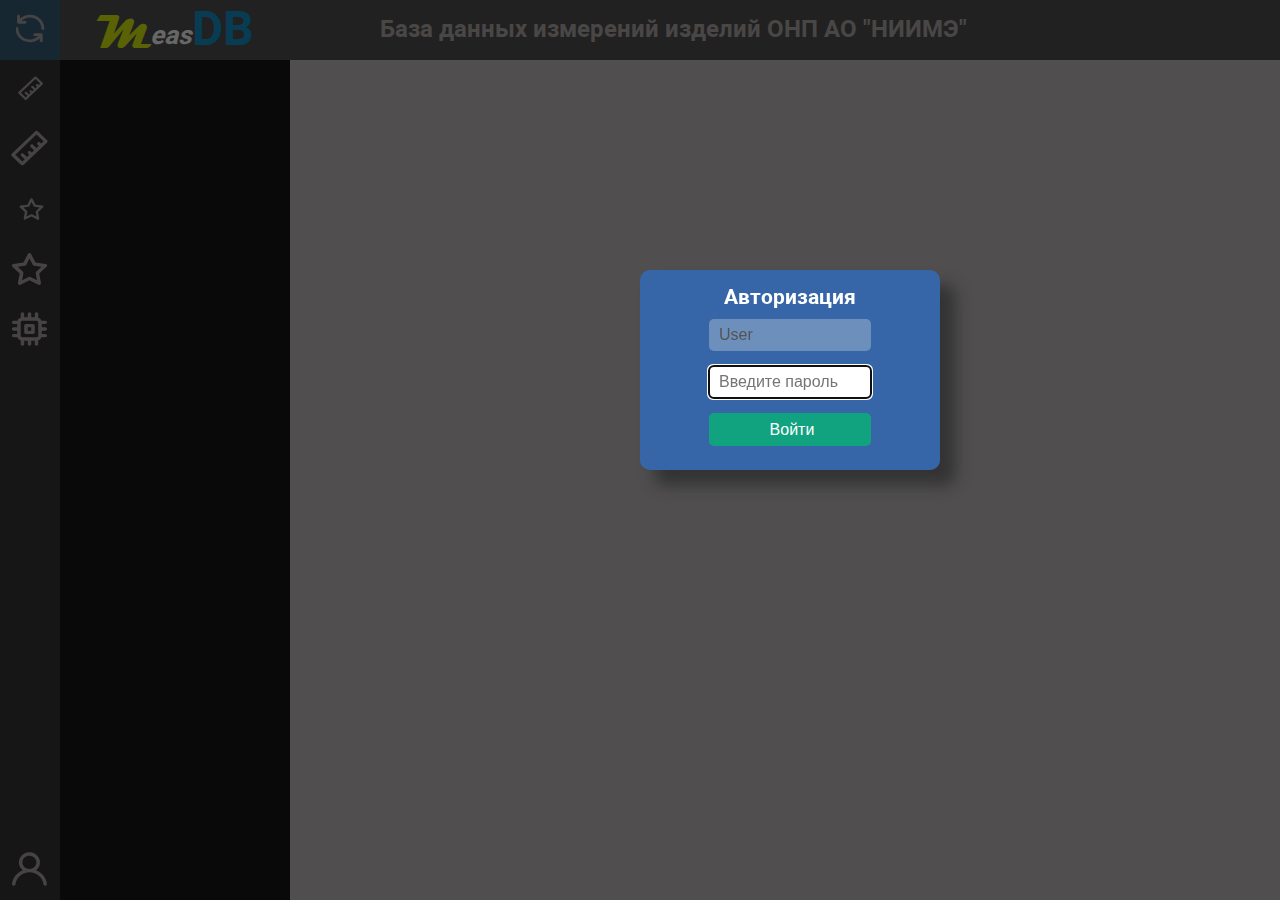
==== commit 21c56bab: "change header & yaml" ====
--- a/index.html
+++ b/index.html
@@ -13,7 +13,7 @@
 <body>
     <div class="Header_Panel">
         <span class="Logo1">M</span><span class="Logo2">eas</span><span class="Logo3">DB</span>
-        <span class="hh">База данных измерений изделий отдела новых продуктов АО "НИИМЭ"</span>
+        <span class="hh">База данных измерений изделий ОНП АО "НИИМЭ"</span>
         <span>
             <div class="Seach_box">введите строку<i class="fas fa-search search_icon"></i></div>
         </span>
